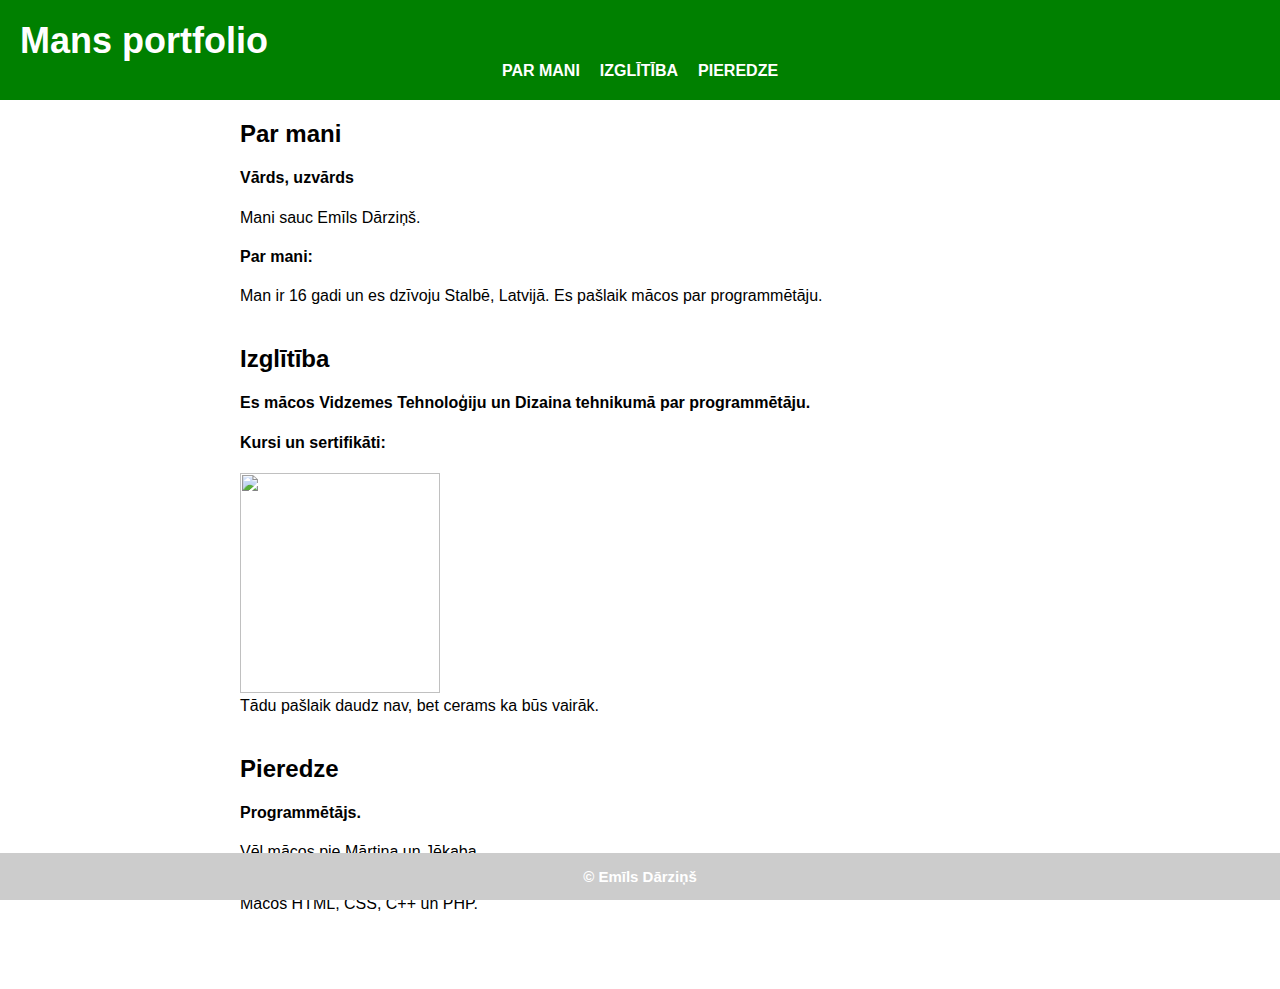
==== index.html @ 681a1588 "Add files via upload" ====
<!DOCTYPE html>
<html>
  <head>
    <title>Mans portfolio💼</title>
    <link rel="stylesheet" href="portfolio.css" />
    <meta charset="UTF-8">
    <meta name="viewport" content="width=device-width, initial-scale=1.0">
    <style>
    </style>
  </head>
  <body>
    <header>
      <h1>Mans portfolio</h1>
      <nav>
        <ul>
            <li><a href="#about-me">Par mani</a></li>
            <li><a href="#education">Izglītība</a></li>
            <li><a href="#experience">Pieredze</a></li>
          </ul>
        </nav>
    </header>
    <main>
        <section id="about-me">
            <h2>Par mani</h2>
            <div class="sub-section">
                <h4>Vārds, uzvārds</h4>
                <p>Mani sauc Emīls Dārziņš.</p>
            </div>
            <div class="sub-section">
                <p></p>
        </div>
        <div class="sub-section">
            <h4>Par mani:</h4>
            <p>Man ir 16 gadi un es dzīvoju Stalbē, Latvijā. Es pašlaik mācos par programmētāju.</p>
        </div>
    </section>
    <section id="education">
        <h2>Izglītība</h2>
        <div class="sub-section">
            <h4>Es mācos Vidzemes Tehnoloģiju un Dizaina tehnikumā par programmētāju.</h4>
            <p></p>
        </div>
        <div class="sub-section">
            <h4>Kursi un sertifikāti:</h4>
            <ul>
              <img src= "https://pbs.twimg.com/media/EoUFuhpW4AI3PfZ.jpg"  width="200" height="220" style="float: middle;">
                <li>Tādu pašlaik daudz nav, bet cerams ka būs vairāk.</li>
            </ul>
        </div>
    </section>
    <section id="experience">
        <h2>Pieredze</h2>
        <div class="sub-section">
            <h4>Programmētājs.</h4>
            <p>Vēl mācos pie Mārtiņa un Jēkaba.</p>
            <ul>
                <li>Cerams front-end.</li>
                <li>Mācos HTML, CSS, C++ un PHP.</li>
            </ul>
            <br>
            <br>
        </div>
        <div class="sub-section">
        </div>
    </section>
</main>
<footer>
    <p>© Emīls Dārziņš</p>
</footer>
---- portfolio.css ----
body {
    font-family: Arial, sans-serif;
    margin: 0;
    padding: 0;
  }
  
  h1, h2, h3 {
    margin-top: 0;
  }
  
  a {
    color:white;
    text-decoration: none;
  }
  
  a:hover {
    text-decoration: underline;
  }
  
  header {
    background-color:green;
    color: #fff;
    padding: 20px;
  }
  
  header h1 {
    margin: 0;
    font-size: 36px;
  }
  
  nav {
    display: flex;
    justify-content: center;
  }
  
  nav ul {
    list-style: none;
    margin: 0;
    padding: 0;
    display: flex;
  }
  
  nav li {
    margin: 0 10px;
  }
  
  nav a {
    font-weight: bold;
    text-transform: uppercase;
  }
  
  main {
    max-width: 800px;
    margin: 20px auto;
    padding: 0 20px;
  }
  
  section {
    margin-bottom: 40px;
  }
  
  section h2 {
    font-size: 24px;
    margin-bottom: 10px;
  }
  
  ul {
    list-style: none;
    margin: 0;
    padding: 0;
  }
  
  li h3 {
    margin: 0;
    font-size: 18px;
  }
  
  li p {
    margin: 10px 0;
  }
  
  footer {
    width: 100%;
    bottom: 0px;
    background-color: #ccc;
    color: #fff;
    position:fixed;
    padding-top:0px;
    padding-bottom:0px;
    text-align:center;
    font-size:15px;
    font-weight:bold;
}
nav ul li a:hover {
  color: #00BFE1;
  text-shadow: 0 0 13px white;
}
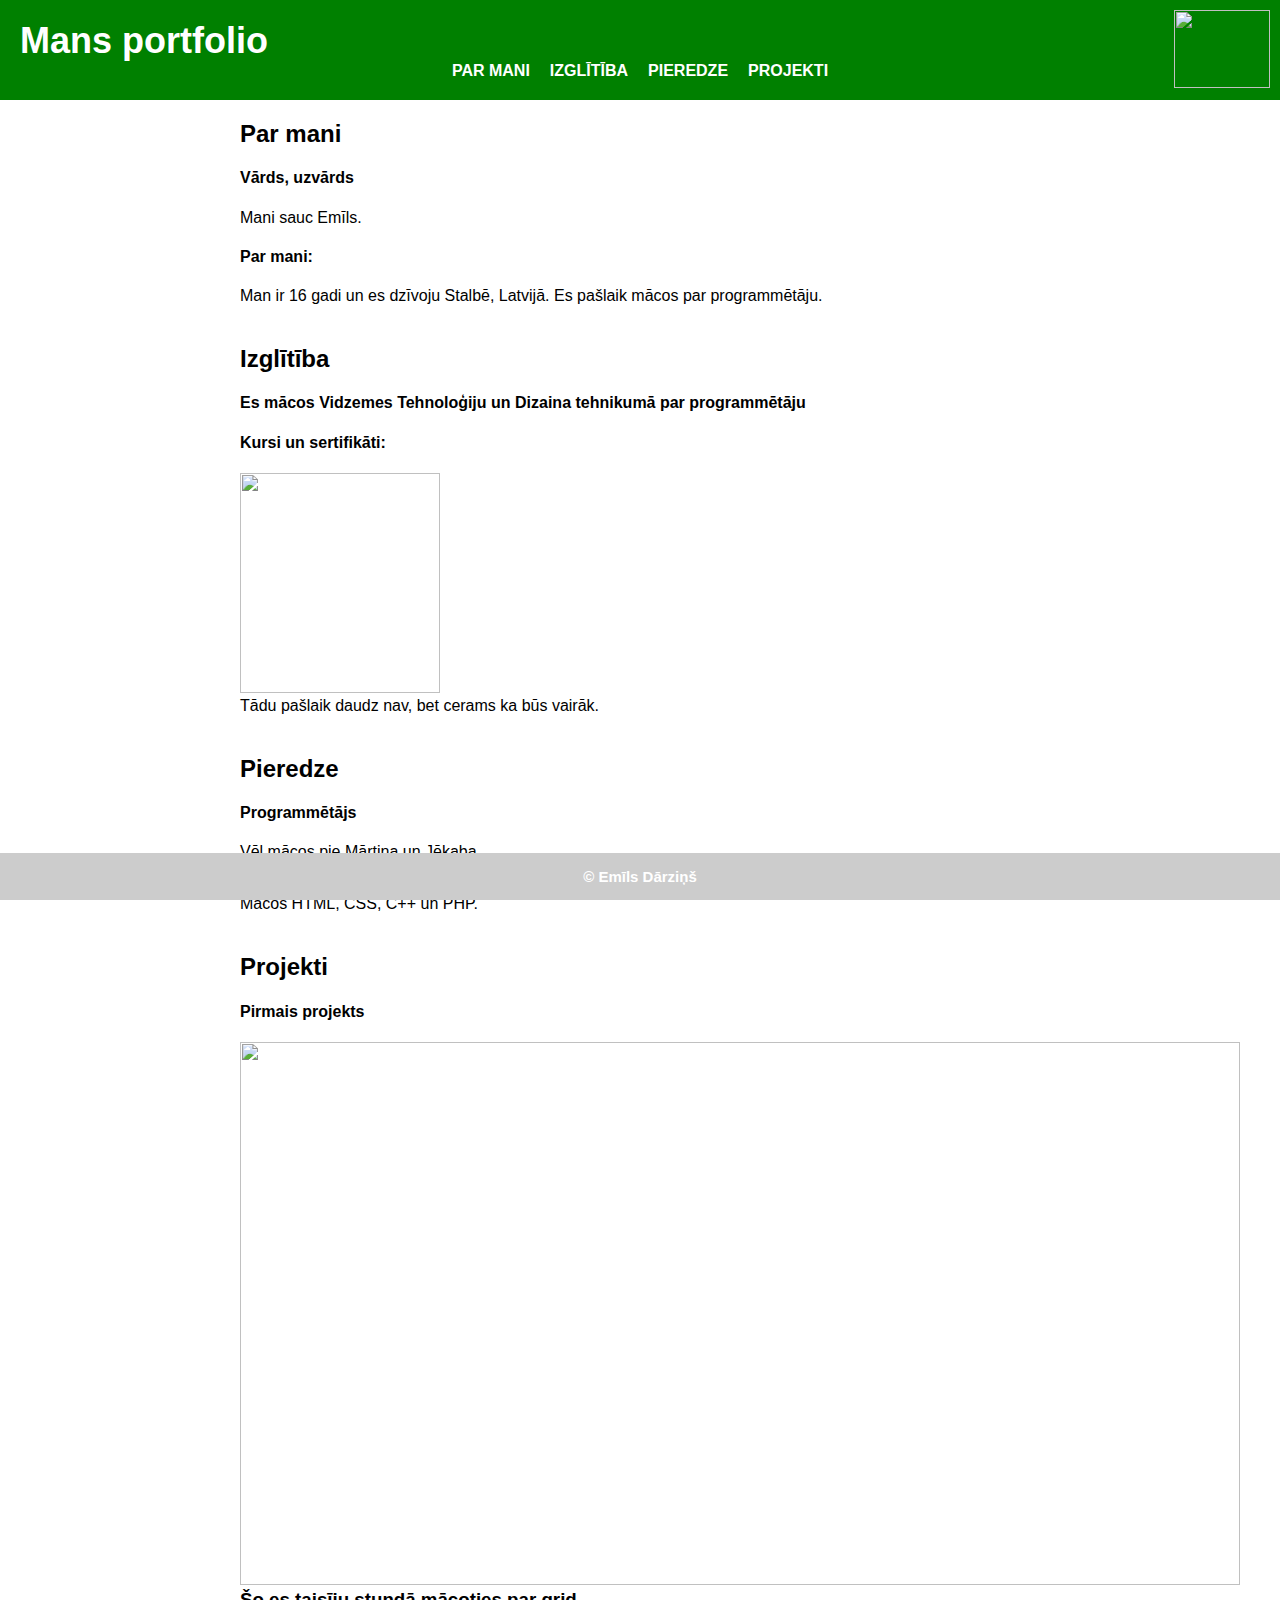
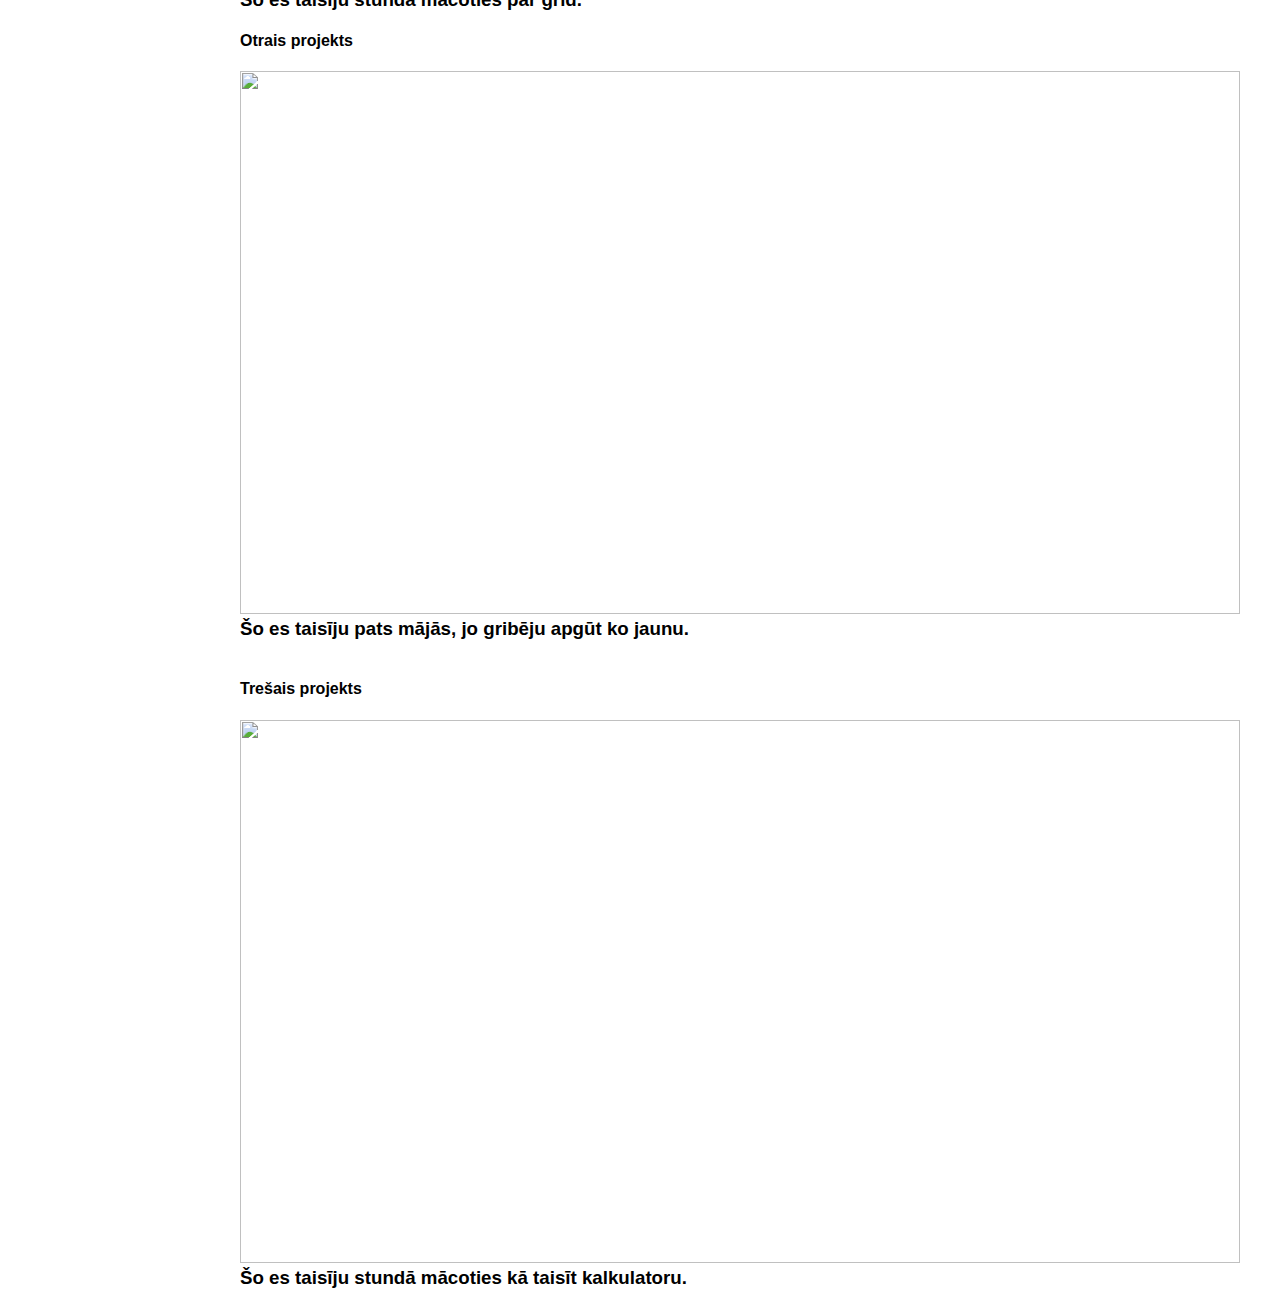
==== commit 493243b1: "Update index.html" ====
--- a/index.html
+++ b/index.html
@@ -6,25 +6,34 @@
     <meta charset="UTF-8">
     <meta name="viewport" content="width=device-width, initial-scale=1.0">
     <style>
+      .profile-image {
+        position: absolute;
+        top: 10px;
+        right: 10px;
+      }
     </style>
   </head>
   <body>
     <header>
       <h1>Mans portfolio</h1>
+      <div class="profile-image">
+        <img src="ogable.png" width="96" height="78">
+      </div>
       <nav>
         <ul>
-            <li><a href="#about-me">Par mani</a></li>
-            <li><a href="#education">Izglītība</a></li>
-            <li><a href="#experience">Pieredze</a></li>
-          </ul>
-        </nav>
+          <li><a href="#about-me">Par mani</a></li>
+          <li><a href="#education">Izglītība</a></li>
+          <li><a href="#experience">Pieredze</a></li>
+          <li><a href="#projects">Projekti</a></li>
+        </ul>
+      </nav>
     </header>
     <main>
         <section id="about-me">
             <h2>Par mani</h2>
             <div class="sub-section">
                 <h4>Vārds, uzvārds</h4>
-                <p>Mani sauc Emīls Dārziņš.</p>
+                <p>Mani sauc Emīls.</p>
             </div>
             <div class="sub-section">
                 <p></p>
@@ -37,7 +46,7 @@
     <section id="education">
         <h2>Izglītība</h2>
         <div class="sub-section">
-            <h4>Es mācos Vidzemes Tehnoloģiju un Dizaina tehnikumā par programmētāju.</h4>
+            <h4>Es mācos Vidzemes Tehnoloģiju un Dizaina tehnikumā par programmētāju</h4>
             <p></p>
         </div>
         <div class="sub-section">
@@ -51,19 +60,59 @@
     <section id="experience">
         <h2>Pieredze</h2>
         <div class="sub-section">
-            <h4>Programmētājs.</h4>
+            <h4>Programmētājs</h4>
             <p>Vēl mācos pie Mārtiņa un Jēkaba.</p>
             <ul>
-                <li>Cerams front-end.</li>
+                <li>Cerams front-end nigger</li>
                 <li>Mācos HTML, CSS, C++ un PHP.</li>
             </ul>
-            <br>
-            <br>
         </div>
         <div class="sub-section">
         </div>
     </section>
-</main>
-<footer>
-    <p>© Emīls Dārziņš</p>
-</footer>
+            </ul>
+        </div>
+        <div class="sub-section">
+        </div>
+      </section>
+      <section id="projects">
+        <h2>Projekti</h2>
+        <div class="sub-section">
+          <h4>Pirmais projekts</h4>
+          <div class="image-grid">
+            <div class="image-item">
+              <img src="project1.jpg" width="1000" height="543">
+            </div>
+            <div class="image-item">
+              <h3>Šo es taisīju stundā mācoties par grid.</h3>
+            </div>
+          </div>
+        </div>
+          </div>
+          <div class="sub-section">
+            <h4>Otrais projekts</h4>
+            <div class="image-grid">
+              <div class="image-item">
+                <img src="projects2.jpg" width="1000" height="543">
+              </div>
+              <div class="image-item">
+                <h3>Šo es taisīju pats mājās, jo gribēju apgūt ko jaunu.</h3>
+              </div>
+            </div>
+          </div>
+          </section>
+          <h4>Trešais projekts</h4>
+          <div class="image-grid">
+            <div class="image-item">
+              <img src="projects3.jpg" width="1000" height="543">
+            </div>
+            <div class="image-item">
+              <h3>Šo es taisīju stundā mācoties kā taisīt kalkulatoru.</h3>
+            </div>
+          </div>
+        </div>
+        </section>
+          </main>
+          <footer>
+            <p>© Emīls Dārziņš</p>
+          </footer>
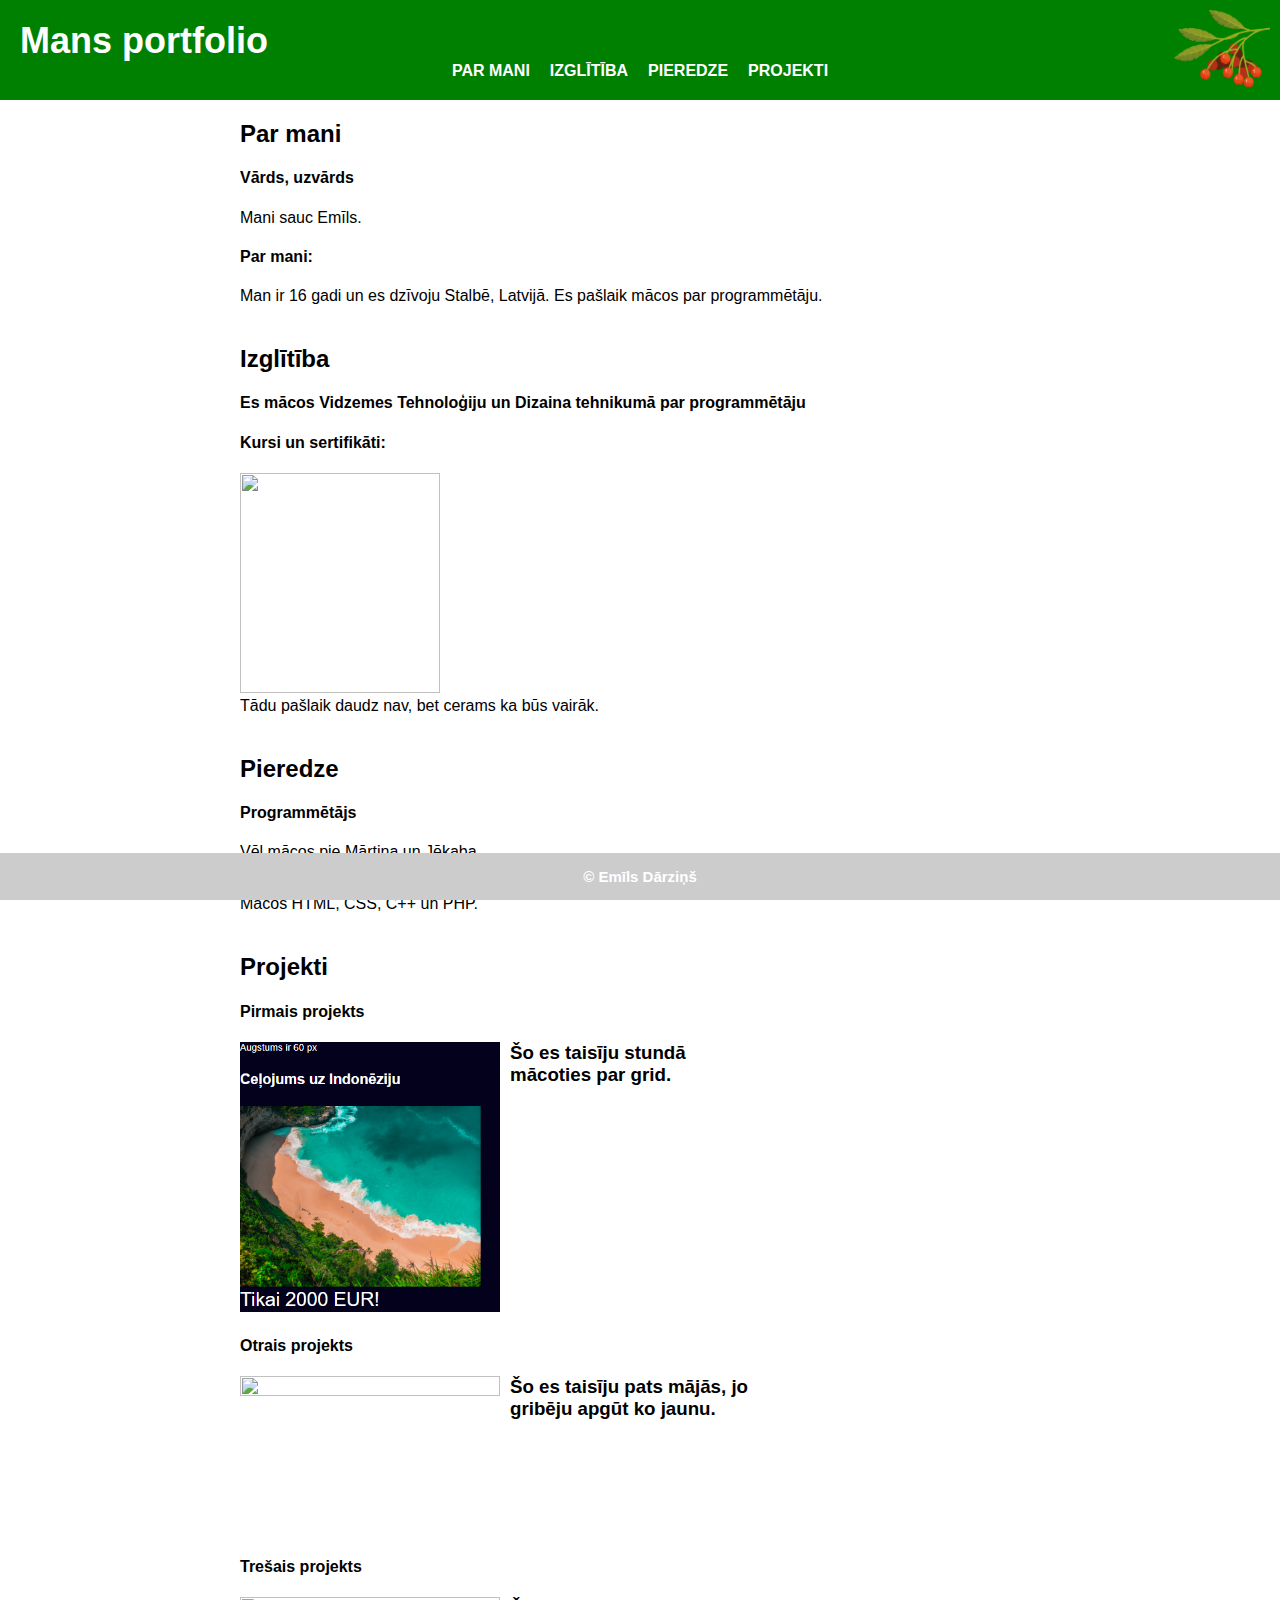
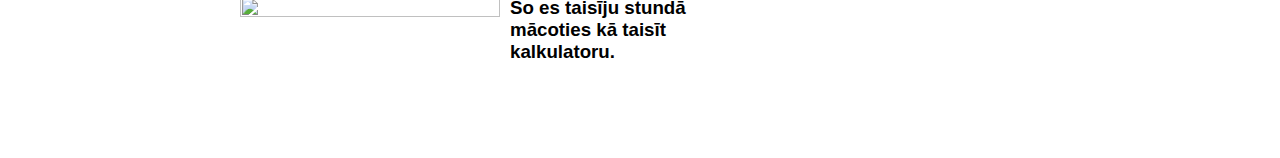
==== commit 576fe796: "Add files via upload" ====
--- a/index.html
+++ b/index.html
@@ -1,118 +1,118 @@
-<!DOCTYPE html>
-<html>
-  <head>
-    <title>Mans portfolio💼</title>
-    <link rel="stylesheet" href="portfolio.css" />
-    <meta charset="UTF-8">
-    <meta name="viewport" content="width=device-width, initial-scale=1.0">
-    <style>
-      .profile-image {
-        position: absolute;
-        top: 10px;
-        right: 10px;
-      }
-    </style>
-  </head>
-  <body>
-    <header>
-      <h1>Mans portfolio</h1>
-      <div class="profile-image">
-        <img src="ogable.png" width="96" height="78">
-      </div>
-      <nav>
-        <ul>
-          <li><a href="#about-me">Par mani</a></li>
-          <li><a href="#education">Izglītība</a></li>
-          <li><a href="#experience">Pieredze</a></li>
-          <li><a href="#projects">Projekti</a></li>
-        </ul>
-      </nav>
-    </header>
-    <main>
-        <section id="about-me">
-            <h2>Par mani</h2>
-            <div class="sub-section">
-                <h4>Vārds, uzvārds</h4>
-                <p>Mani sauc Emīls.</p>
-            </div>
-            <div class="sub-section">
-                <p></p>
-        </div>
-        <div class="sub-section">
-            <h4>Par mani:</h4>
-            <p>Man ir 16 gadi un es dzīvoju Stalbē, Latvijā. Es pašlaik mācos par programmētāju.</p>
-        </div>
-    </section>
-    <section id="education">
-        <h2>Izglītība</h2>
-        <div class="sub-section">
-            <h4>Es mācos Vidzemes Tehnoloģiju un Dizaina tehnikumā par programmētāju</h4>
-            <p></p>
-        </div>
-        <div class="sub-section">
-            <h4>Kursi un sertifikāti:</h4>
-            <ul>
-              <img src= "https://pbs.twimg.com/media/EoUFuhpW4AI3PfZ.jpg"  width="200" height="220" style="float: middle;">
-                <li>Tādu pašlaik daudz nav, bet cerams ka būs vairāk.</li>
-            </ul>
-        </div>
-    </section>
-    <section id="experience">
-        <h2>Pieredze</h2>
-        <div class="sub-section">
-            <h4>Programmētājs</h4>
-            <p>Vēl mācos pie Mārtiņa un Jēkaba.</p>
-            <ul>
-                <li>Cerams front-end nigger</li>
-                <li>Mācos HTML, CSS, C++ un PHP.</li>
-            </ul>
-        </div>
-        <div class="sub-section">
-        </div>
-    </section>
-            </ul>
-        </div>
-        <div class="sub-section">
-        </div>
-      </section>
-      <section id="projects">
-        <h2>Projekti</h2>
-        <div class="sub-section">
-          <h4>Pirmais projekts</h4>
-          <div class="image-grid">
-            <div class="image-item">
-              <img src="project1.jpg" width="1000" height="543">
-            </div>
-            <div class="image-item">
-              <h3>Šo es taisīju stundā mācoties par grid.</h3>
-            </div>
-          </div>
-        </div>
-          </div>
-          <div class="sub-section">
-            <h4>Otrais projekts</h4>
-            <div class="image-grid">
-              <div class="image-item">
-                <img src="projects2.jpg" width="1000" height="543">
-              </div>
-              <div class="image-item">
-                <h3>Šo es taisīju pats mājās, jo gribēju apgūt ko jaunu.</h3>
-              </div>
-            </div>
-          </div>
-          </section>
-          <h4>Trešais projekts</h4>
-          <div class="image-grid">
-            <div class="image-item">
-              <img src="projects3.jpg" width="1000" height="543">
-            </div>
-            <div class="image-item">
-              <h3>Šo es taisīju stundā mācoties kā taisīt kalkulatoru.</h3>
-            </div>
-          </div>
-        </div>
-        </section>
-          </main>
-          <footer>
-            <p>© Emīls Dārziņš</p>
-          </footer>
+<!DOCTYPE html>
+<html>
+  <head>
+    <title>Mans portfolio💼</title>
+    <link rel="stylesheet" href="portfolio.css" />
+    <meta charset="UTF-8">
+    <meta name="viewport" content="width=device-width, initial-scale=1.0">
+    <style>
+      .profile-image {
+        position: absolute;
+        top: 10px;
+        right: 10px;
+      }
+    </style>
+  </head>
+  <body>
+    <header>
+      <h1>Mans portfolio</h1>
+      <div class="profile-image">
+        <img src="ogable.png" width="96" height="78">
+      </div>
+      <nav>
+        <ul>
+          <li><a href="#about-me">Par mani</a></li>
+          <li><a href="#education">Izglītība</a></li>
+          <li><a href="#experience">Pieredze</a></li>
+          <li><a href="#projects">Projekti</a></li>
+        </ul>
+      </nav>
+    </header>
+    <main>
+        <section id="about-me">
+            <h2>Par mani</h2>
+            <div class="sub-section">
+                <h4>Vārds, uzvārds</h4>
+                <p>Mani sauc Emīls.</p>
+            </div>
+            <div class="sub-section">
+                <p></p>
+        </div>
+        <div class="sub-section">
+            <h4>Par mani:</h4>
+            <p>Man ir 16 gadi un es dzīvoju Stalbē, Latvijā. Es pašlaik mācos par programmētāju.</p>
+        </div>
+    </section>
+    <section id="education">
+        <h2>Izglītība</h2>
+        <div class="sub-section">
+            <h4>Es mācos Vidzemes Tehnoloģiju un Dizaina tehnikumā par programmētāju</h4>
+            <p></p>
+        </div>
+        <div class="sub-section">
+            <h4>Kursi un sertifikāti:</h4>
+            <ul>
+              <img src= "https://pbs.twimg.com/media/EoUFuhpW4AI3PfZ.jpg"  width="200" height="220" style="float: middle;">
+                <li>Tādu pašlaik daudz nav, bet cerams ka būs vairāk.</li>
+            </ul>
+        </div>
+    </section>
+    <section id="experience">
+        <h2>Pieredze</h2>
+        <div class="sub-section">
+            <h4>Programmētājs</h4>
+            <p>Vēl mācos pie Mārtiņa un Jēkaba.</p>
+            <ul>
+                <li>Cerams front-end nigger</li>
+                <li>Mācos HTML, CSS, C++ un PHP.</li>
+            </ul>
+        </div>
+        <div class="sub-section">
+        </div>
+    </section>
+            </ul>
+        </div>
+        <div class="sub-section">
+        </div>
+      </section>
+      <section id="projects">
+        <h2>Projekti</h2>
+        <div class="sub-section">
+          <h4>Pirmais projekts</h4>
+          <div class="image-grid">
+            <div class="image-item">
+              <img src="project1.jpg" width="1000" height="543">
+            </div>
+            <div class="image-item">
+              <h3>Šo es taisīju stundā mācoties par grid.</h3>
+            </div>
+          </div>
+        </div>
+          </div>
+          <div class="sub-section">
+            <h4>Otrais projekts</h4>
+            <div class="image-grid">
+              <div class="image-item">
+                <img src="projects2.jpg" width="1000" height="543">
+              </div>
+              <div class="image-item">
+                <h3>Šo es taisīju pats mājās, jo gribēju apgūt ko jaunu.</h3>
+              </div>
+            </div>
+          </div>
+          </section>
+          <h4>Trešais projekts</h4>
+          <div class="image-grid">
+            <div class="image-item">
+              <img src="projects3.jpg" width="1000" height="543">
+            </div>
+            <div class="image-item">
+              <h3>Šo es taisīju stundā mācoties kā taisīt kalkulatoru.</h3>
+            </div>
+          </div>
+        </div>
+        </section>
+          </main>
+          <footer>
+            <p>© Emīls Dārziņš</p>
+          </footer>--- a/portfolio.css
+++ b/portfolio.css
@@ -16,6 +16,7 @@
   a:hover {
     text-decoration: underline;
   }
+  
   
   header {
     background-color:green;
@@ -79,9 +80,37 @@
     margin: 10px 0;
   }
   
+  
+  label {
+    display: block;
+    margin-bottom: 5px;
+  }
+  
+  input[type="text"], input[type="email"], textarea {
+    width: 100%;
+    padding: 10px;
+    border-radius: 5px;
+    border: 1px solid #ccc;
+    margin-bottom: 20px;
+  }
+  
+  input[type="submit"] {
+    background-color: blue;
+    color: #fff;
+    border: none;
+    padding: 10px 20px;
+    border-radius: 5px;
+    cursor: pointer;
+  }
+  
+  input[type="submit"]:hover {
+    background-color: darkgreen;
+  }
+  
+  
   footer {
     width: 100%;
-    bottom: 0px;
+    bottom: 0;
     background-color: #ccc;
     color: #fff;
     position:fixed;
@@ -92,6 +121,26 @@
     font-weight:bold;
 }
 nav ul li a:hover {
-  color: #00BFE1;
+  color: yellow;
   text-shadow: 0 0 13px white;
 }
+.image-grid {
+  display: grid;
+  grid-template-columns: repeat(3, 1fr);
+  grid-gap: 10px;
+}
+
+.image-item {
+  position: relative;
+  overflow: hidden;
+}
+
+.image-item img {
+  width: 100%;
+  height: auto;
+  transition: transform 0.3s ease;
+}
+
+.image-item:hover img {
+  transform: scale(2);
+}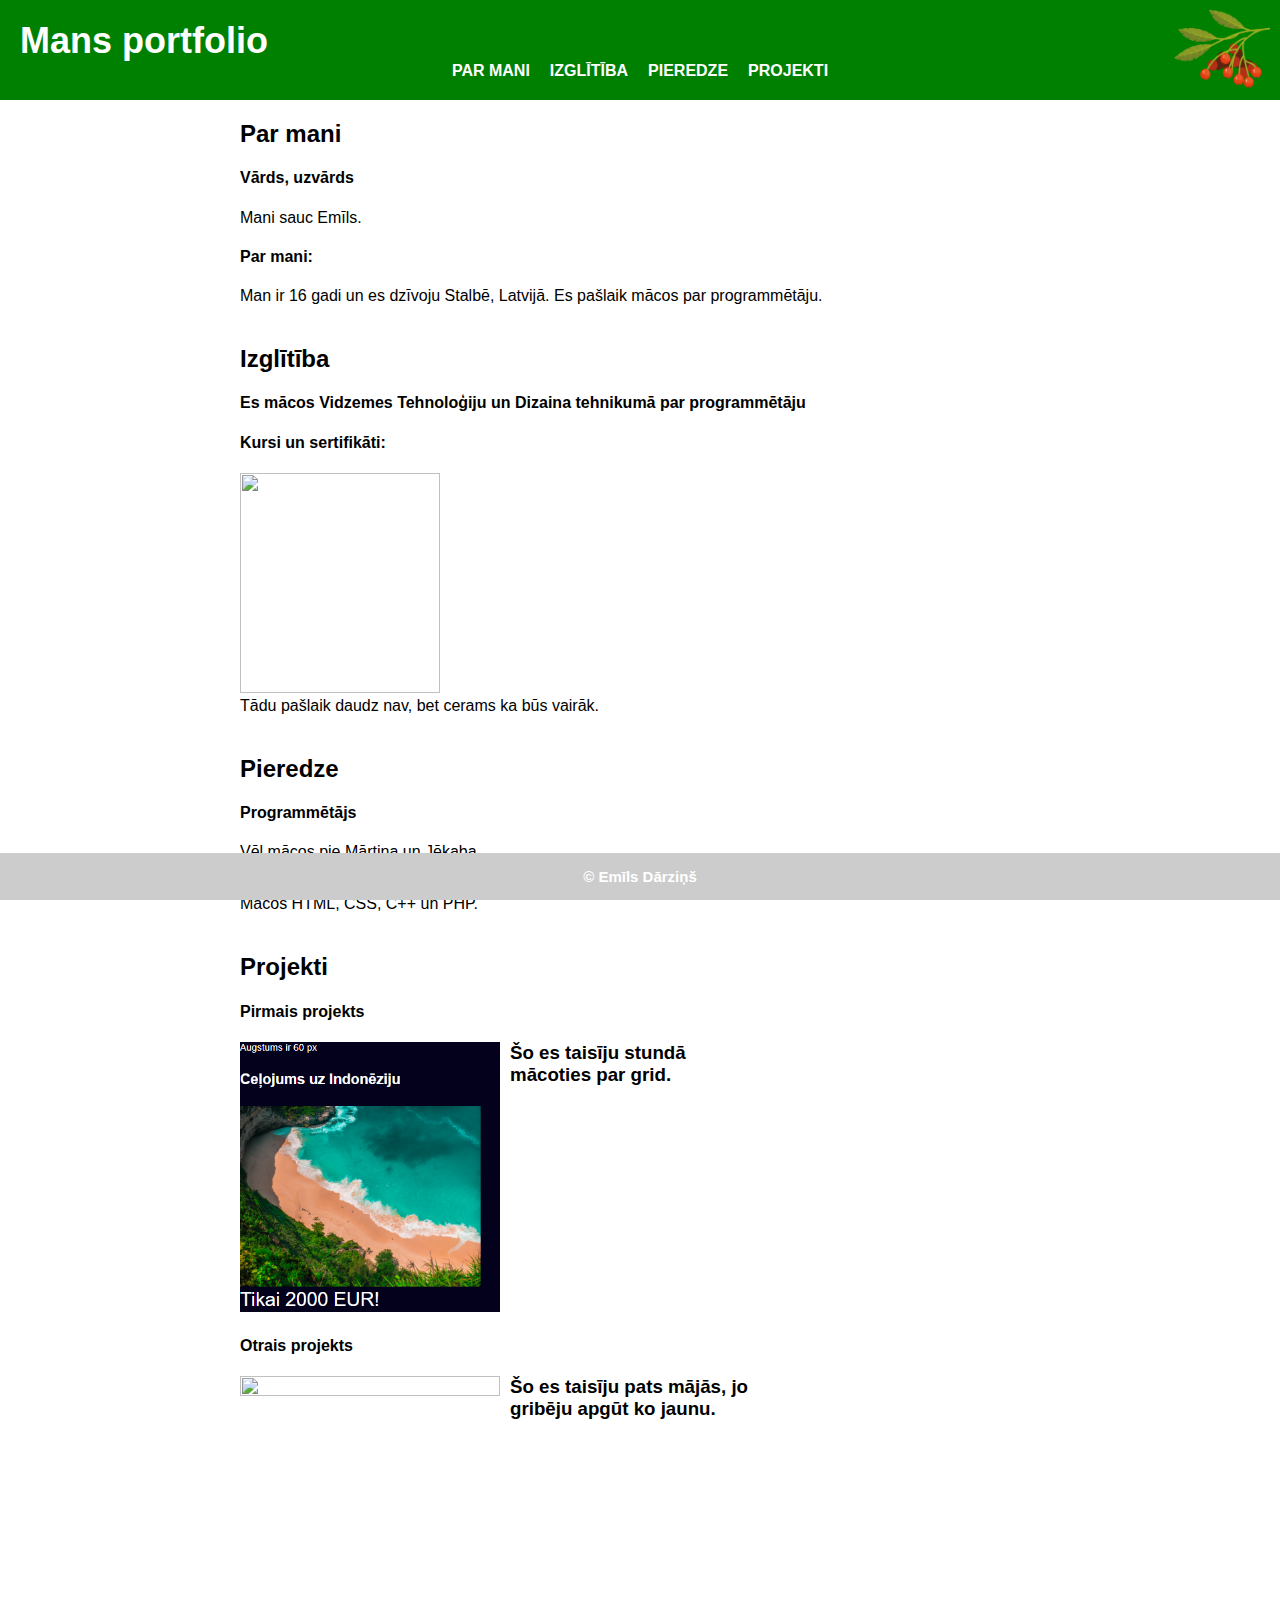
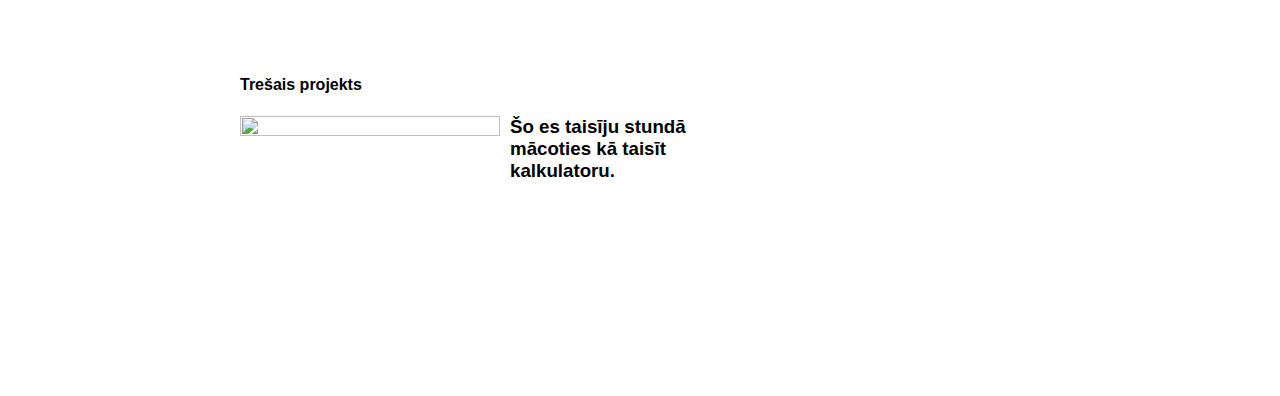
==== commit bf31d5cf: "Update index.html" ====
--- a/index.html
+++ b/index.html
@@ -81,7 +81,7 @@
           <h4>Pirmais projekts</h4>
           <div class="image-grid">
             <div class="image-item">
-              <img src="project1.jpg" width="1000" height="543">
+              <img src="project1.jpg" width="300" height="300">
             </div>
             <div class="image-item">
               <h3>Šo es taisīju stundā mācoties par grid.</h3>
@@ -93,7 +93,7 @@
             <h4>Otrais projekts</h4>
             <div class="image-grid">
               <div class="image-item">
-                <img src="projects2.jpg" width="1000" height="543">
+                <img src="projects2.jpg" width="300" height="300">
               </div>
               <div class="image-item">
                 <h3>Šo es taisīju pats mājās, jo gribēju apgūt ko jaunu.</h3>
@@ -104,7 +104,7 @@
           <h4>Trešais projekts</h4>
           <div class="image-grid">
             <div class="image-item">
-              <img src="projects3.jpg" width="1000" height="543">
+              <img src="projects3.jpg" width="300" height="300">
             </div>
             <div class="image-item">
               <h3>Šo es taisīju stundā mācoties kā taisīt kalkulatoru.</h3>
@@ -115,4 +115,4 @@
           </main>
           <footer>
             <p>© Emīls Dārziņš</p>
-          </footer>+          </footer>
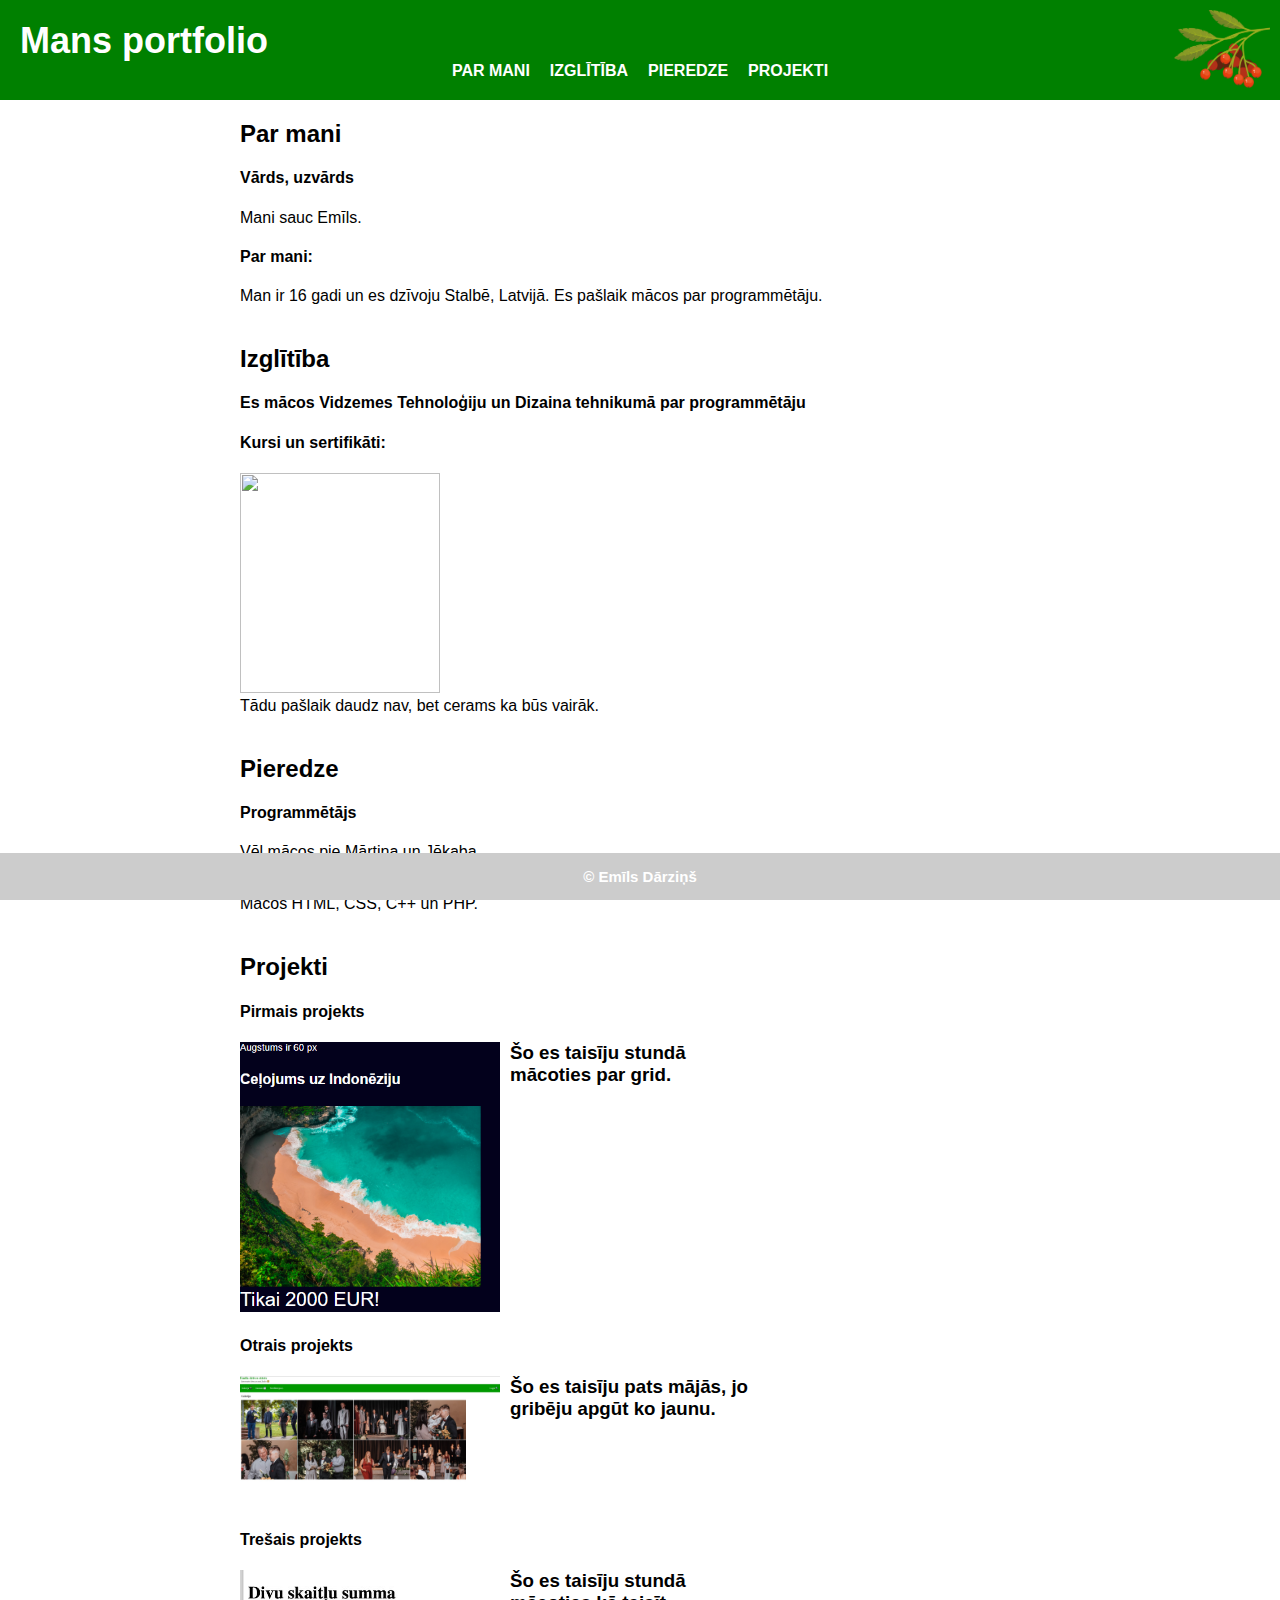
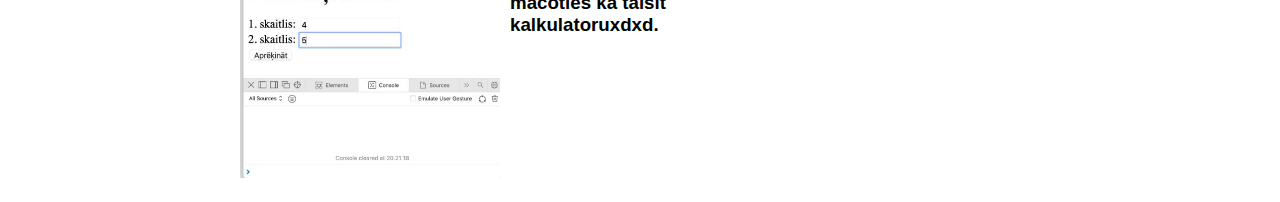
==== commit 41139139: "Update index.html" ====
--- a/index.html
+++ b/index.html
@@ -107,7 +107,7 @@
               <img src="projects3.jpg" width="300" height="300">
             </div>
             <div class="image-item">
-              <h3>Šo es taisīju stundā mācoties kā taisīt kalkulatoru.</h3>
+              <h3>Šo es taisīju stundā mācoties kā taisīt kalkulatoruxdxd.</h3>
             </div>
           </div>
         </div>
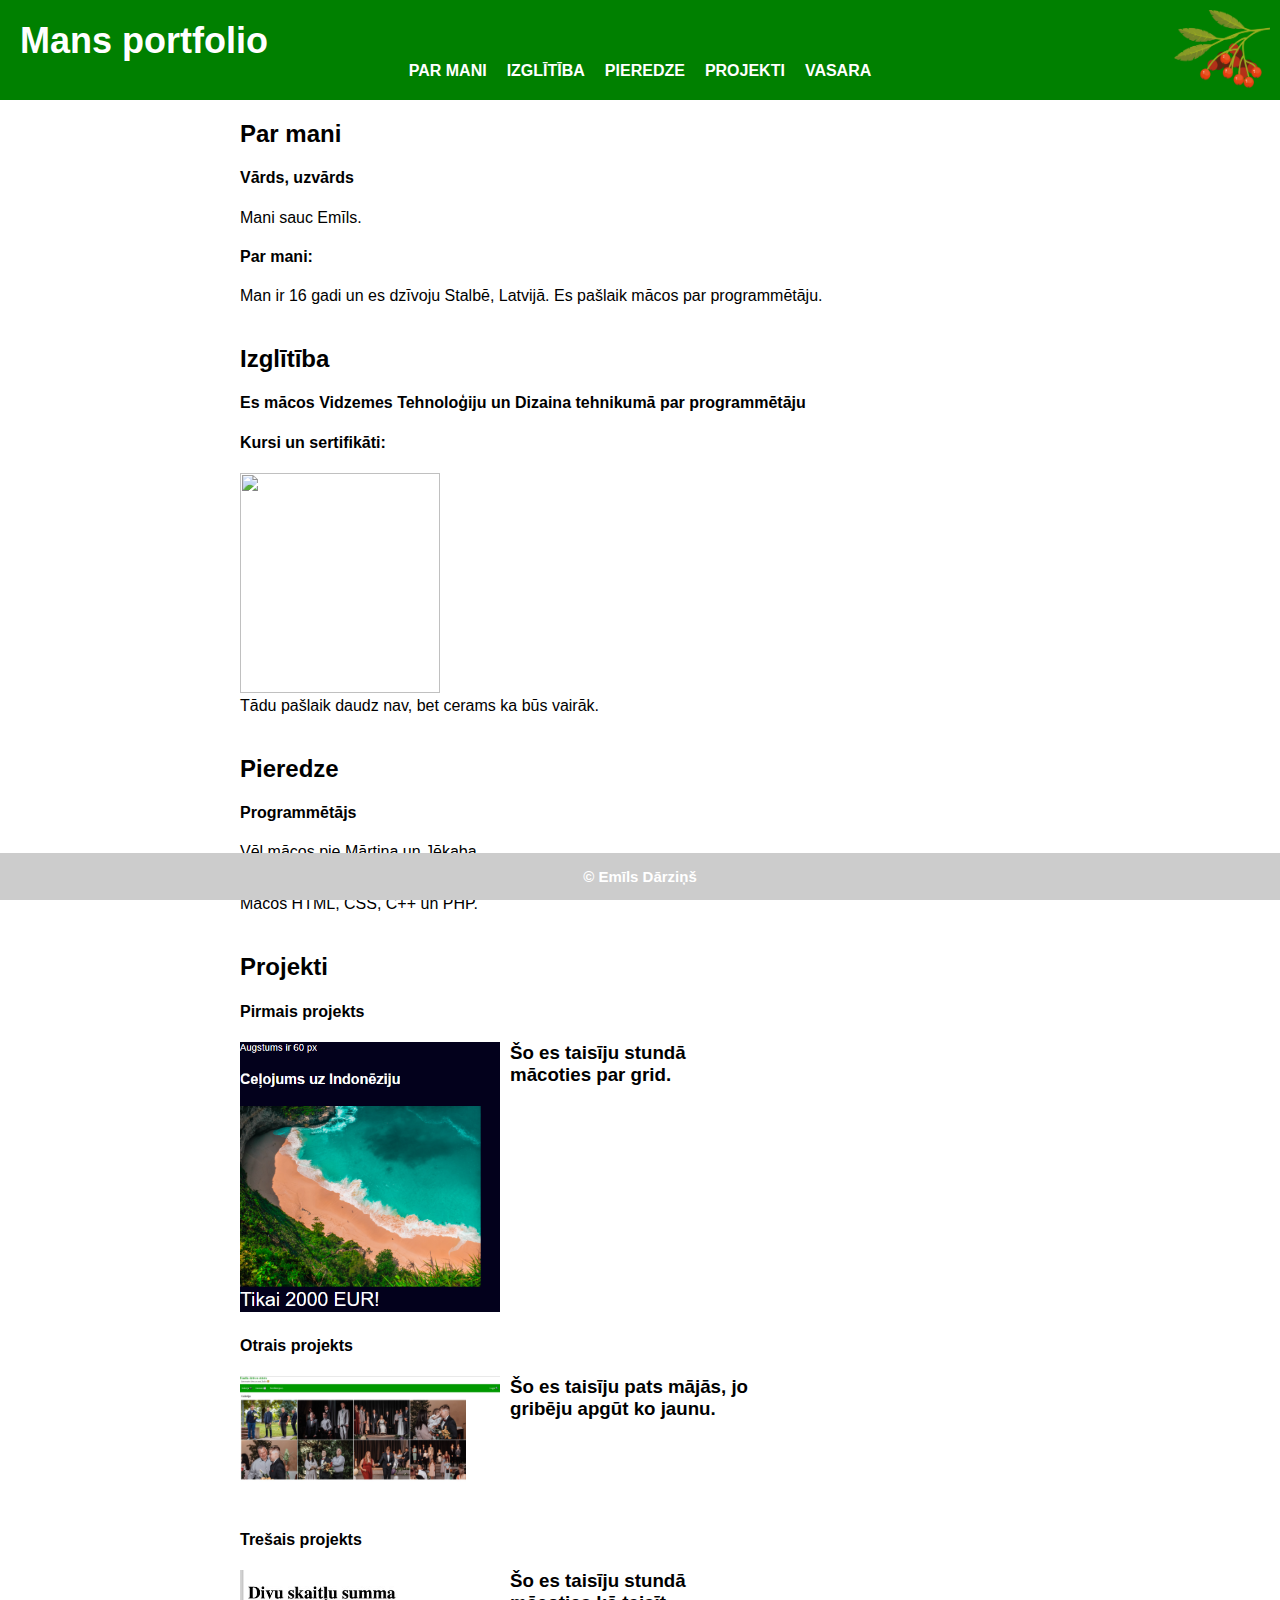
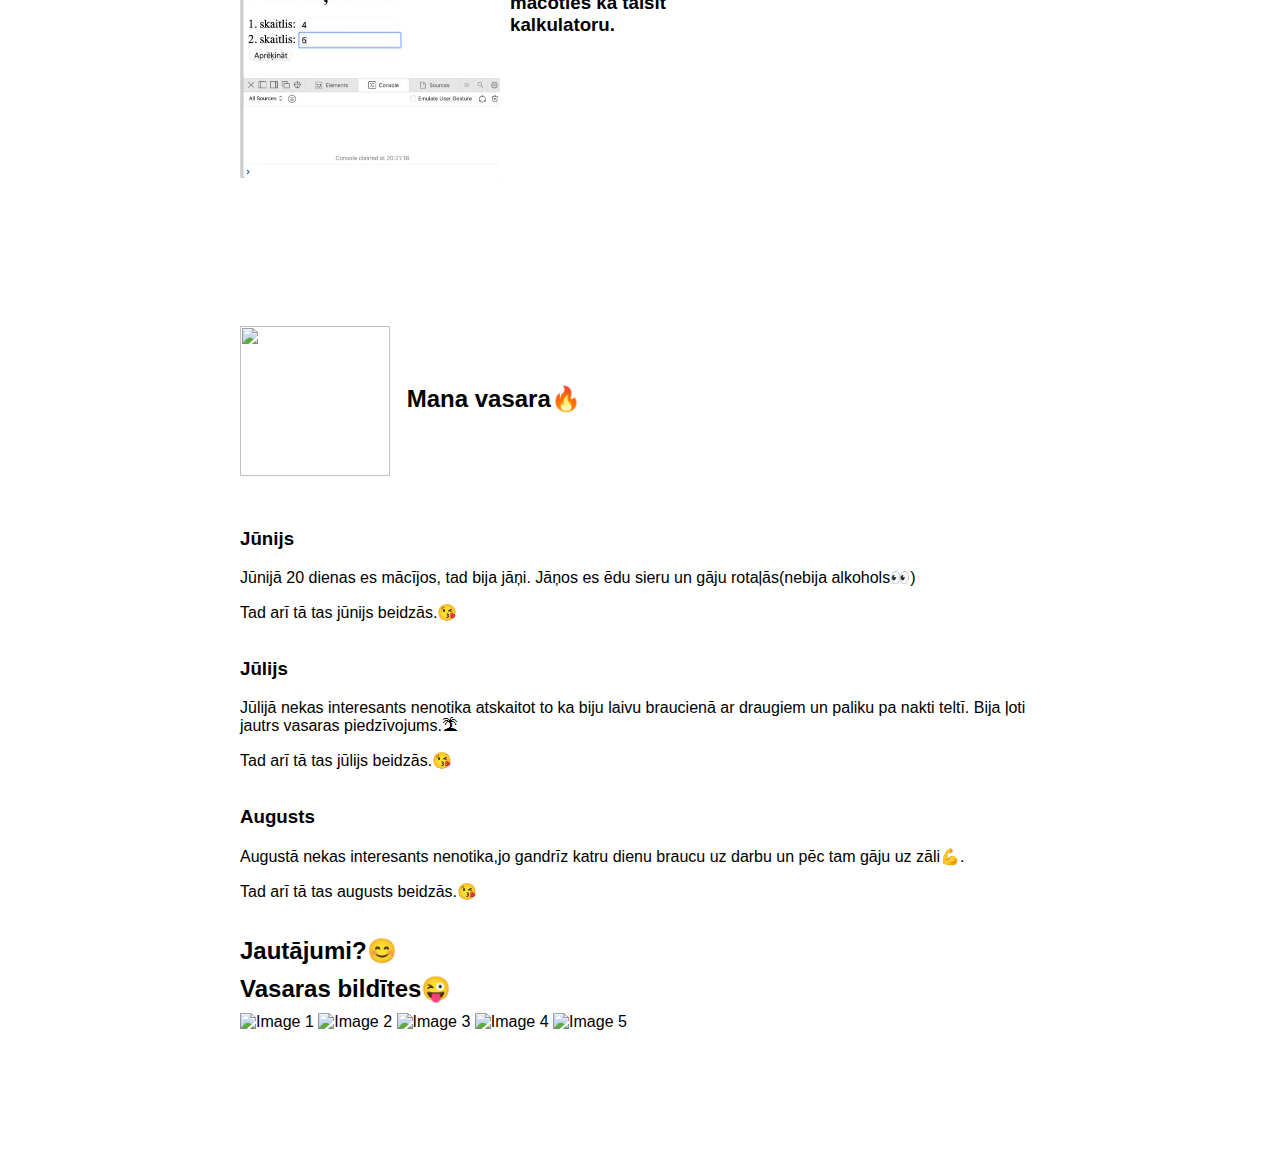
==== commit 5440e0a0: "Update index.html" ====
--- a/index.html
+++ b/index.html
@@ -25,6 +25,7 @@
           <li><a href="#education">Izglītība</a></li>
           <li><a href="#experience">Pieredze</a></li>
           <li><a href="#projects">Projekti</a></li>
+          <li><a href="#vasara">Vasara</a></li>
         </ul>
       </nav>
     </header>
@@ -63,7 +64,7 @@
             <h4>Programmētājs</h4>
             <p>Vēl mācos pie Mārtiņa un Jēkaba.</p>
             <ul>
-                <li>Cerams front-end nigger</li>
+                <li>Cerams front-end</li>
                 <li>Mācos HTML, CSS, C++ un PHP.</li>
             </ul>
         </div>
@@ -107,12 +108,66 @@
               <img src="projects3.jpg" width="300" height="300">
             </div>
             <div class="image-item">
-              <h3>Šo es taisīju stundā mācoties kā taisīt kalkulatoruxdxd.</h3>
+              <h3>Šo es taisīju stundā mācoties kā taisīt kalkulatoru.</h3>
             </div>
           </div>
         </div>
         </section>
-          </main>
-          <footer>
-            <p>© Emīls Dārziņš</p>
-          </footer>
+          </div>
+          <div class="image-item">
+            <br></br>
+            <br></br>
+            <br></br>
+            <br></br>
+          </div>
+          <section id="Vasara">
+            <h1 style="font-size: 24px;">
+              <img src="vasara.png" width="150" height="150" style="vertical-align: middle; margin-right: 10px;"> Mana vasara🔥
+            </h1>
+            <br></br>
+            <h3>Jūnijs</h3>
+            <div class="sub-section">
+              <p>Jūnijā 20 dienas es mācījos, tad bija jāņi. Jāņos es ēdu sieru un gāju rotaļās(nebija alkohols👀)</p>
+              <ul>
+                <li>Tad arī tā tas jūnijs beidzās.😘</li>
+              </ul>
+            </div>
+            <br></br>
+            <h3>Jūlijs</h3>
+
+            <div class="sub-section">
+              <p>Jūlijā nekas interesants nenotika atskaitot to ka biju laivu braucienā ar draugiem un paliku pa nakti teltī. Bija ļoti jautrs vasaras piedzīvojums.🏝</p>
+              <ul>
+                <li>Tad arī tā tas jūlijs beidzās.😘</li>
+              </ul>
+            </div>
+            <br></br>
+            <h3>Augusts</h3>
+
+            <div class="sub-section">
+              <p>Augustā nekas interesants nenotika,jo gandrīz katru dienu braucu uz darbu un pēc tam gāju uz zāli💪.</p>
+              <ul>
+                <li>Tad arī tā tas augusts beidzās.😘</li>
+                <br></br>
+                <h2>Jautājumi?😊</h2>
+                <section id="collage">
+                  <h2>Vasaras bildītes😜</h2>
+                  <div class="collage">
+                    <img src="renars.jpg" alt="Image 1">
+                    <img src="laiva.jpg" alt="Image 2">
+                    <img src="monster.jpg" alt="Image 3">
+                    <img src="bmw.jpg" alt="Image 4">
+                    <img src="gul.jpg" alt="Image 5">
+                    <br></br>
+<br></br>
+<br></br>
+
+                  </div>
+                </section>
+              </ul>
+            </div>
+          </section>
+  </main>
+      <footer>
+        <p>© Emīls Dārziņš</p>
+      </footer>
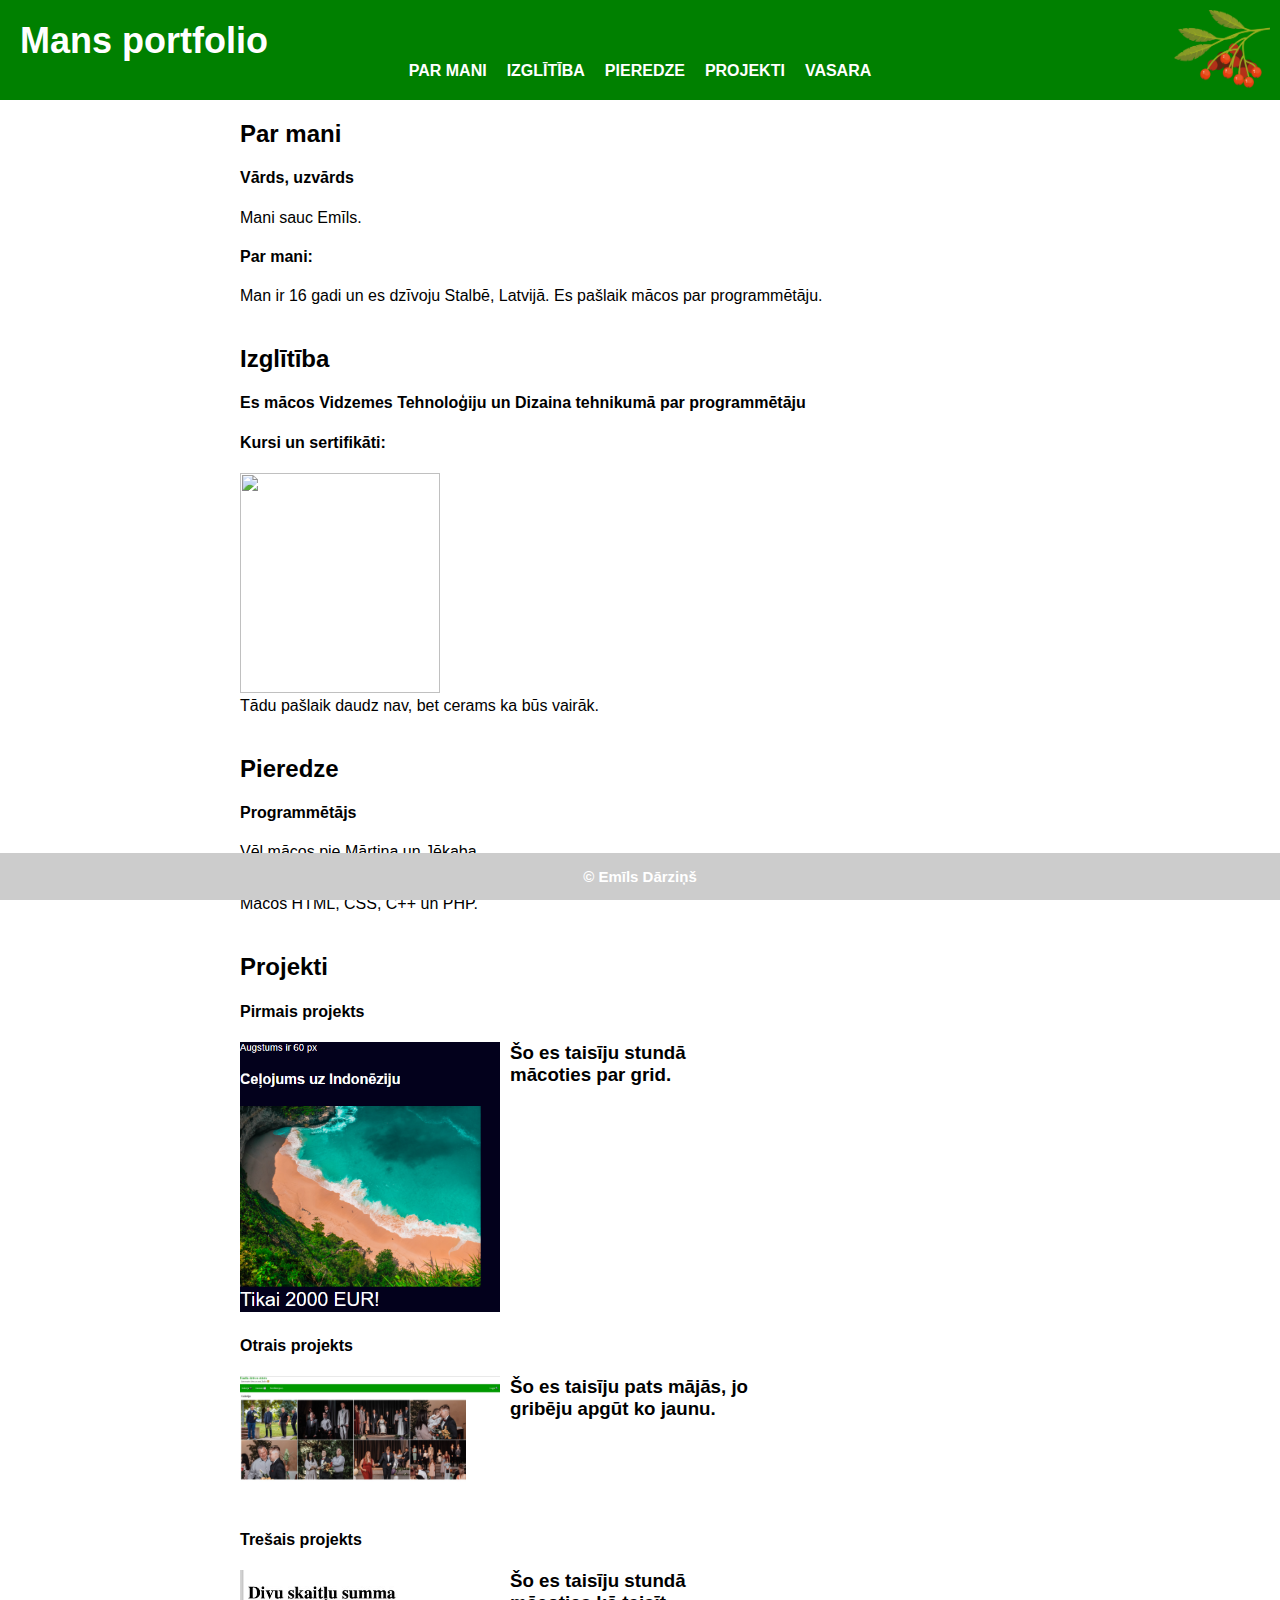
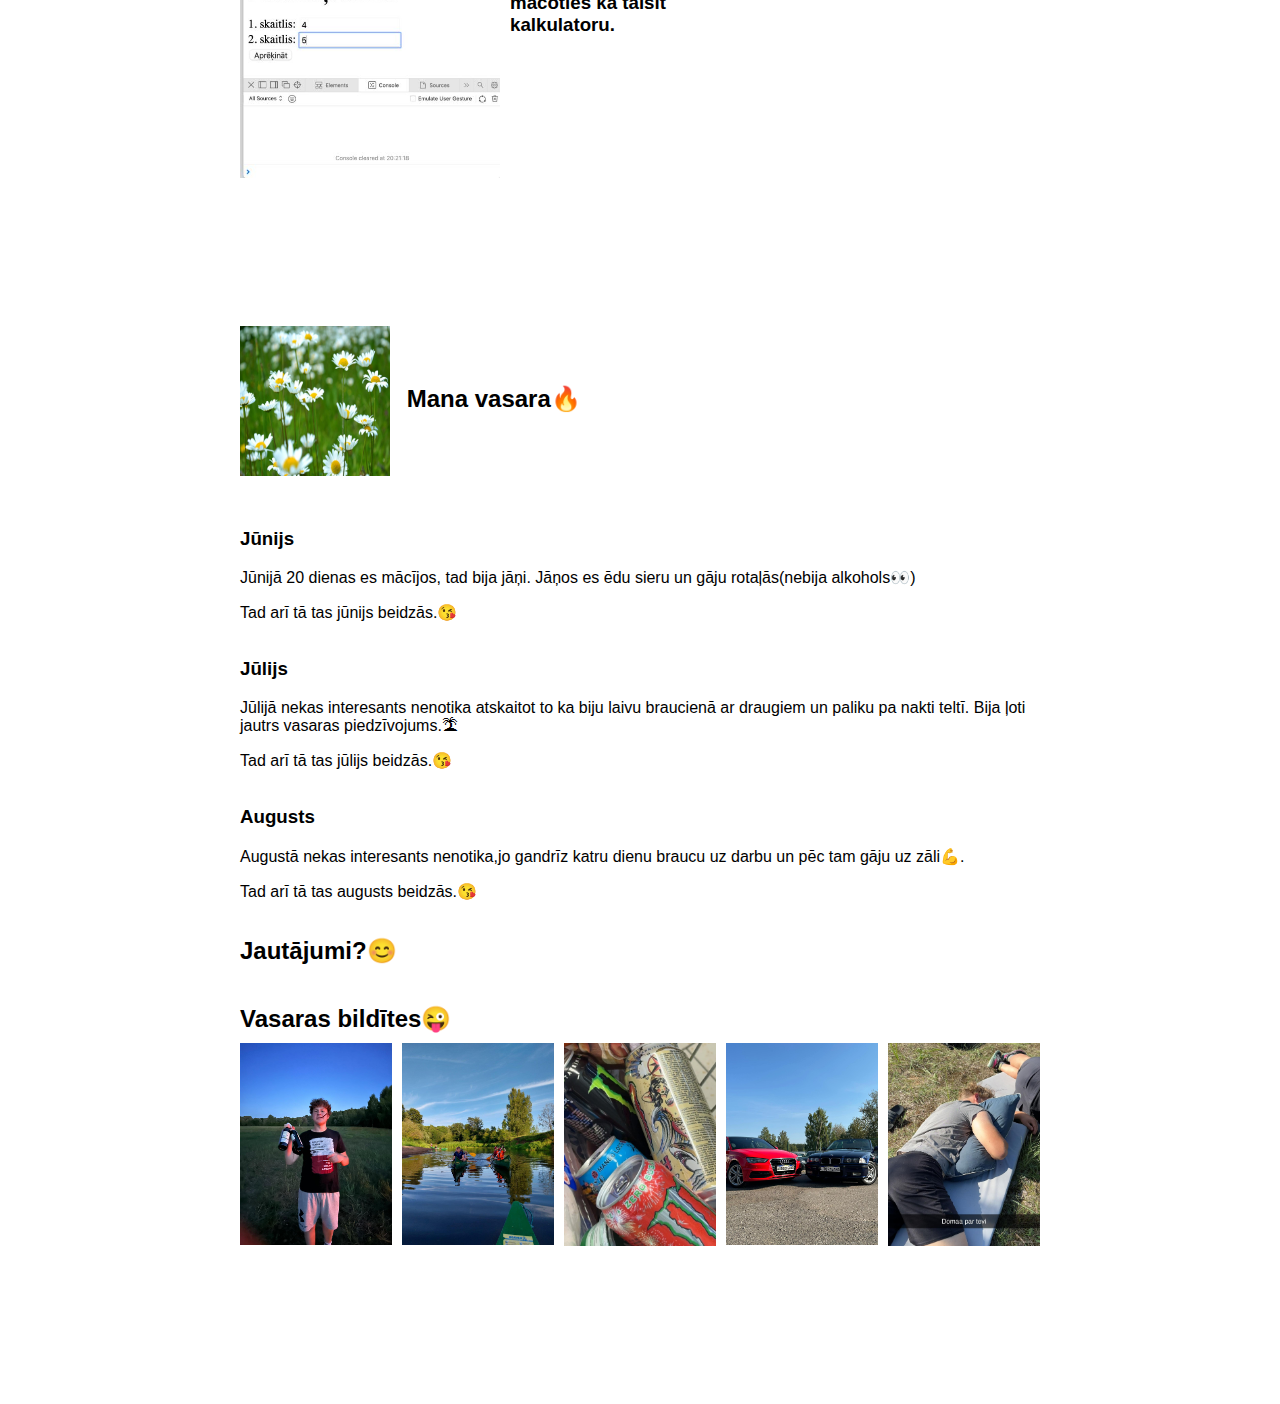
==== commit 692b57fb: "Update index.html" ====
--- a/index.html
+++ b/index.html
@@ -120,7 +120,7 @@
             <br></br>
             <br></br>
           </div>
-          <section id="Vasara">
+          <section id="vasara">
             <h1 style="font-size: 24px;">
               <img src="vasara.png" width="150" height="150" style="vertical-align: middle; margin-right: 10px;"> Mana vasara🔥
             </h1>
--- a/portfolio.css
+++ b/portfolio.css
@@ -1,128 +1,128 @@
 body {
-    font-family: Arial, sans-serif;
-    margin: 0;
-    padding: 0;
-  }
-  
-  h1, h2, h3 {
-    margin-top: 0;
-  }
-  
-  a {
-    color:white;
-    text-decoration: none;
-  }
-  
-  a:hover {
-    text-decoration: underline;
-  }
-  
-  
-  header {
-    background-color:green;
-    color: #fff;
-    padding: 20px;
-  }
-  
-  header h1 {
-    margin: 0;
-    font-size: 36px;
-  }
-  
-  nav {
-    display: flex;
-    justify-content: center;
-  }
-  
-  nav ul {
-    list-style: none;
-    margin: 0;
-    padding: 0;
-    display: flex;
-  }
-  
-  nav li {
-    margin: 0 10px;
-  }
-  
-  nav a {
-    font-weight: bold;
-    text-transform: uppercase;
-  }
-  
-  main {
-    max-width: 800px;
-    margin: 20px auto;
-    padding: 0 20px;
-  }
-  
-  section {
-    margin-bottom: 40px;
-  }
-  
-  section h2 {
-    font-size: 24px;
-    margin-bottom: 10px;
-  }
-  
-  ul {
-    list-style: none;
-    margin: 0;
-    padding: 0;
-  }
-  
-  li h3 {
-    margin: 0;
-    font-size: 18px;
-  }
-  
-  li p {
-    margin: 10px 0;
-  }
-  
-  
-  label {
-    display: block;
-    margin-bottom: 5px;
-  }
-  
-  input[type="text"], input[type="email"], textarea {
-    width: 100%;
-    padding: 10px;
-    border-radius: 5px;
-    border: 1px solid #ccc;
-    margin-bottom: 20px;
-  }
-  
-  input[type="submit"] {
-    background-color: blue;
-    color: #fff;
-    border: none;
-    padding: 10px 20px;
-    border-radius: 5px;
-    cursor: pointer;
-  }
-  
-  input[type="submit"]:hover {
-    background-color: darkgreen;
-  }
-  
-  
-  footer {
-    width: 100%;
-    bottom: 0;
-    background-color: #ccc;
-    color: #fff;
-    position:fixed;
-    padding-top:0px;
-    padding-bottom:0px;
-    text-align:center;
-    font-size:15px;
-    font-weight:bold;
+  font-family: Arial, sans-serif;
+  margin: 0;
+  padding: 0;
+}
+
+h1, h2, h3 {
+  margin-top: 0;
+}
+
+a {
+  color:white;
+  text-decoration: none;
+}
+
+a:hover {
+  text-decoration: underline;
+}
+
+
+header {
+  background-color:green;
+  color: #fff;
+  padding: 20px;
+}
+
+header h1 {
+  margin: 0;
+  font-size: 36px;
+}
+
+nav {
+  display: flex;
+  justify-content: center;
+}
+
+nav ul {
+  list-style: none;
+  margin: 0;
+  padding: 0;
+  display: flex;
+}
+
+nav li {
+  margin: 0 10px;
+}
+
+nav a {
+  font-weight: bold;
+  text-transform: uppercase;
+}
+
+main {
+  max-width: 800px;
+  margin: 20px auto;
+  padding: 0 20px;
+}
+
+section {
+  margin-bottom: 40px;
+}
+
+section h2 {
+  font-size: 24px;
+  margin-bottom: 10px;
+}
+
+ul {
+  list-style: none;
+  margin: 0;
+  padding: 0;
+}
+
+li h3 {
+  margin: 0;
+  font-size: 18px;
+}
+
+li p {
+  margin: 10px 0;
+}
+
+
+label {
+  display: block;
+  margin-bottom: 5px;
+}
+
+input[type="text"], input[type="email"], textarea {
+  width: 100%;
+  padding: 10px;
+  border-radius: 5px;
+  border: 1px solid #ccc;
+  margin-bottom: 20px;
+}
+
+input[type="submit"] {
+  background-color: blue;
+  color: #fff;
+  border: none;
+  padding: 10px 20px;
+  border-radius: 5px;
+  cursor: pointer;
+}
+
+input[type="submit"]:hover {
+  background-color: darkgreen;
+}
+
+
+footer {
+  width: 100%;
+  bottom: 0;
+  background-color: #ccc;
+  color: #fff;
+  position:fixed;
+  padding-top:0px;
+  padding-bottom:0px;
+  text-align:center;
+  font-size:15px;
+  font-weight:bold;
 }
 nav ul li a:hover {
-  color: yellow;
-  text-shadow: 0 0 13px white;
+color: yellow;
+text-shadow: 0 0 13px white;
 }
 .image-grid {
   display: grid;
@@ -142,5 +142,25 @@
 }
 
 .image-item:hover img {
-  transform: scale(2);
-}+  transform: scale(1); /* Change the scale to 1 to keep the image size the same on hover */
+}#collage {
+  margin-top: 40px;
+}
+
+.collage {
+  display: grid;
+  grid-template-columns: repeat(5, 1fr);
+  grid-gap: 10px;
+}
+
+.collage img {
+  max-width: 100%;
+  height: auto;
+}
+#collage-line-2 {
+  margin-top: 40px;
+}
+
+#collage-line-2 .collage {
+  grid-template-columns: repeat(5, 1fr);
+}
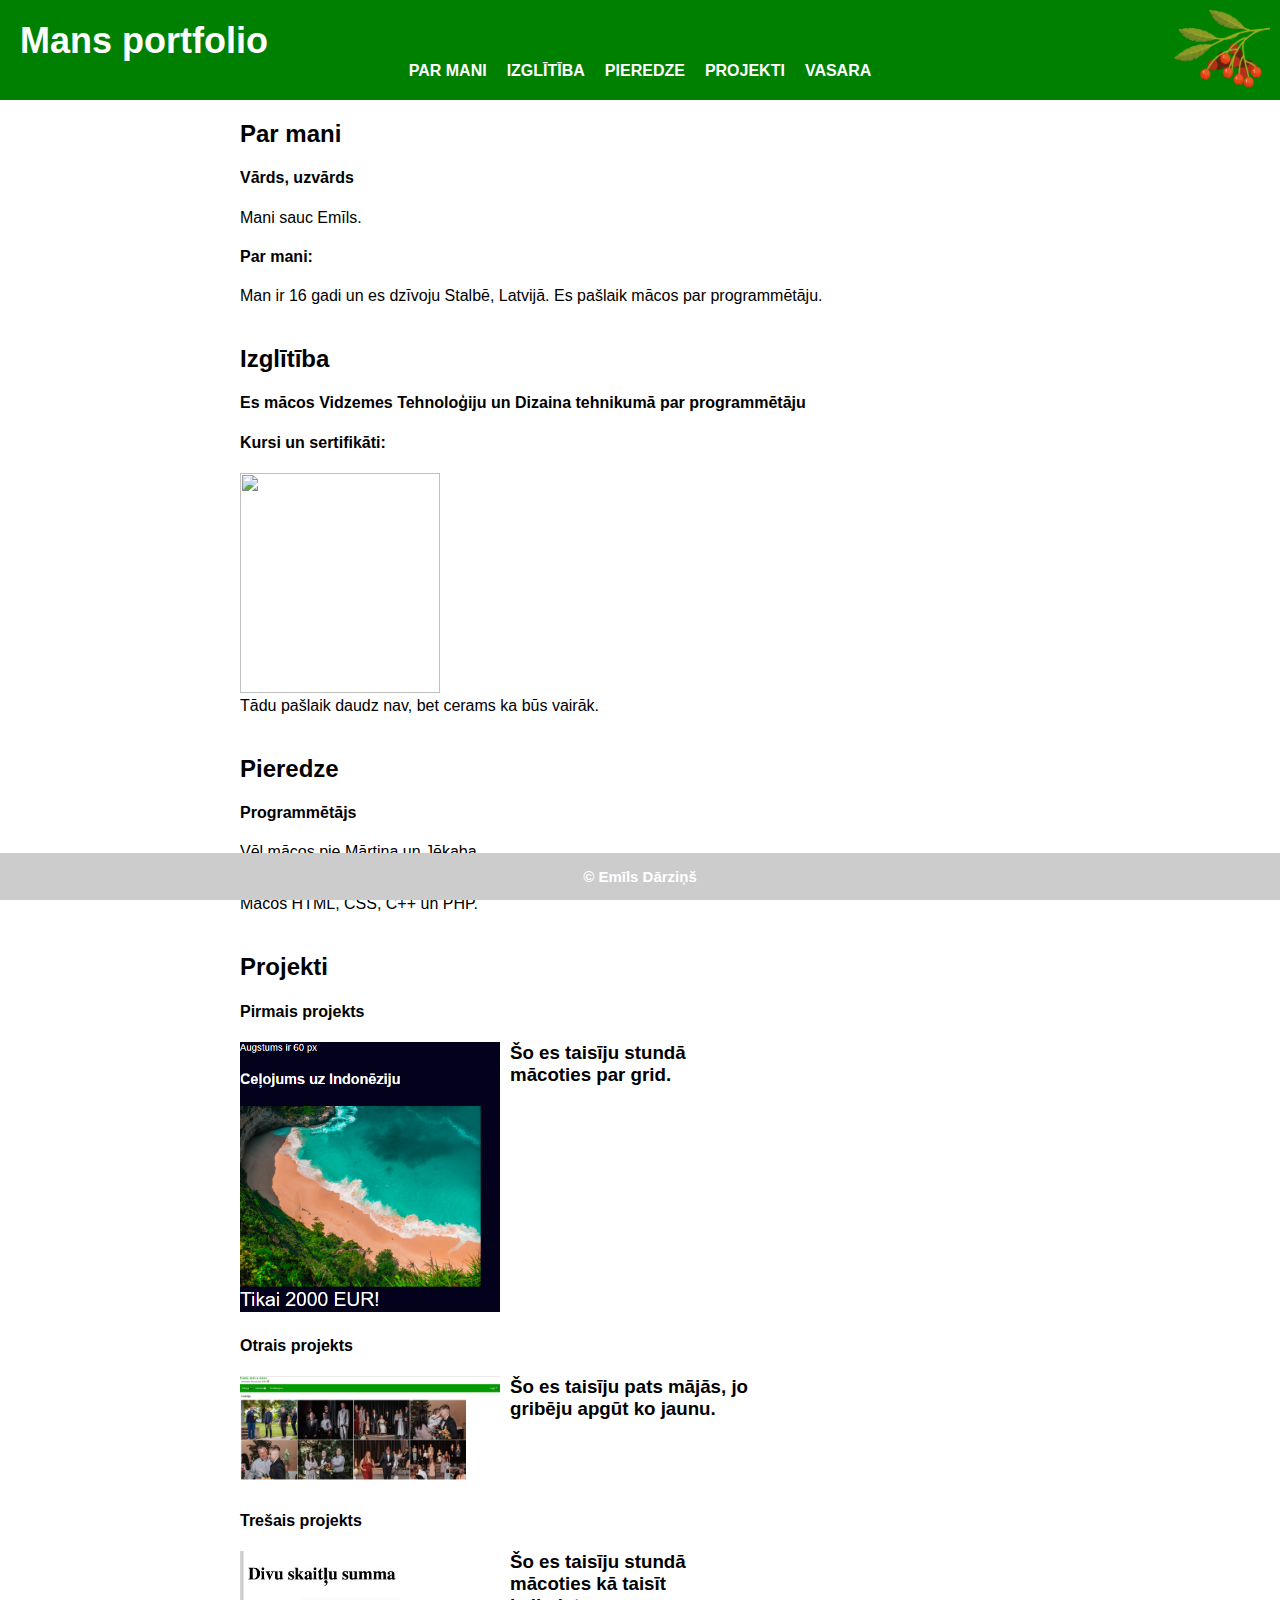
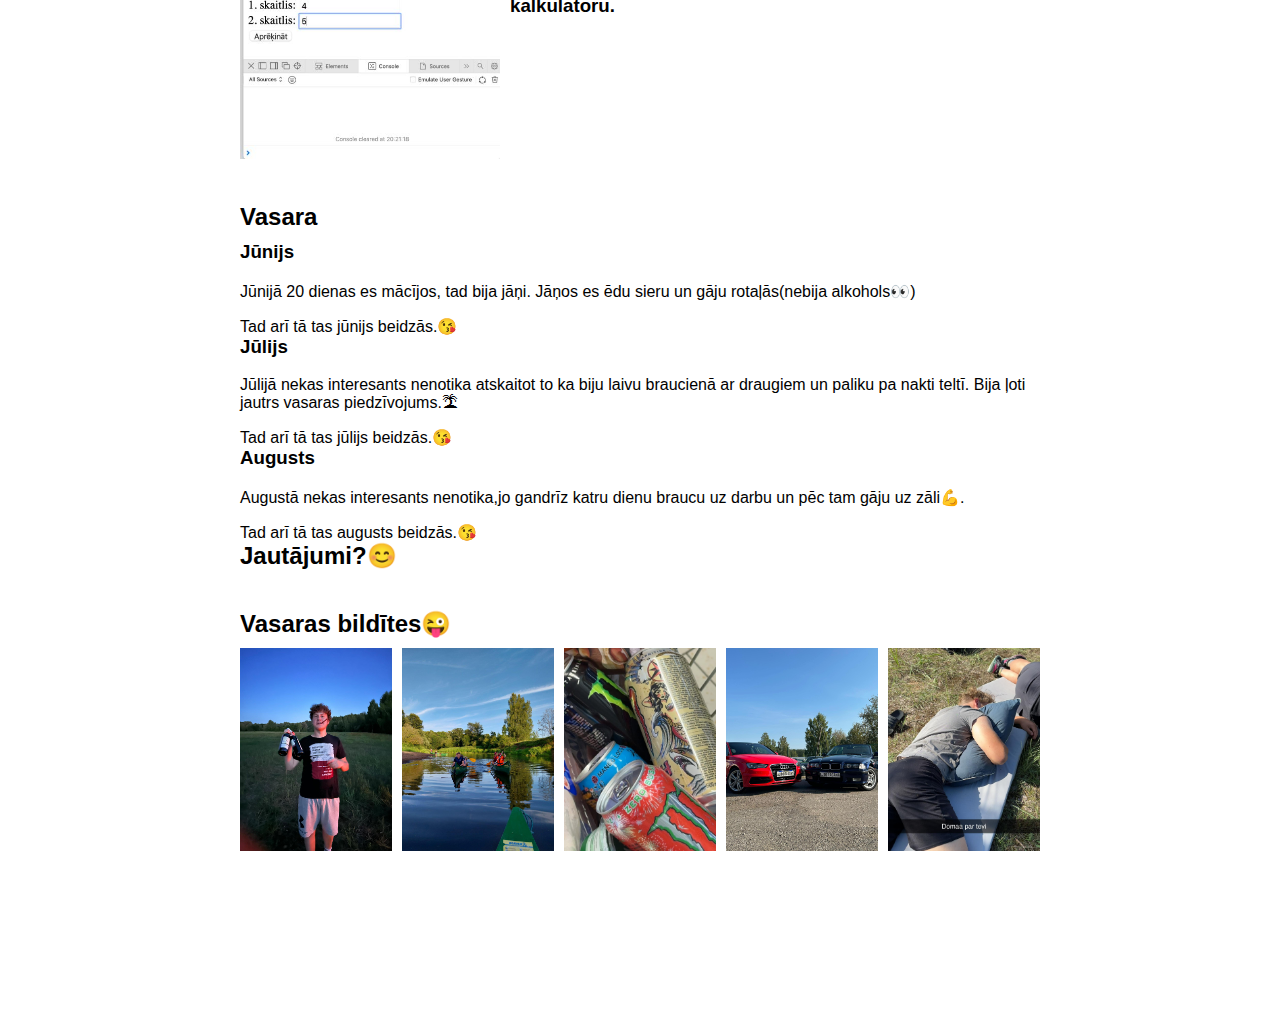
==== commit ad894412: "Update index.html" ====
--- a/index.html
+++ b/index.html
@@ -1,163 +1,138 @@
 <!DOCTYPE html>
 <html>
-  <head>
-    <title>Mans portfolio💼</title>
-    <link rel="stylesheet" href="portfolio.css" />
-    <meta charset="UTF-8">
-    <meta name="viewport" content="width=device-width, initial-scale=1.0">
-    <style>
-      .profile-image {
-        position: absolute;
-        top: 10px;
-        right: 10px;
-      }
-    </style>
-  </head>
-  <body>
-    <header>
-      <h1>Mans portfolio</h1>
-      <div class="profile-image">
-        <img src="ogable.png" width="96" height="78">
+<head>
+  <title>Mans portfolio💼</title>
+  <link rel="stylesheet" href="portfolio.css" />
+  <meta charset="UTF-8">
+  <meta name="viewport" content="width=device-width, initial-scale=1.0">
+  <style>
+    .profile-image {
+      position: absolute;
+      top: 10px;
+      right: 10px;
+    }
+  </style>
+</head>
+<body>
+  <header>
+    <h1>Mans portfolio</h1>
+    <div class="profile-image">
+      <img src="ogable.png" width="96" height="78">
+    </div>
+    <nav>
+      <ul>
+        <li><a href="#about-me">Par mani</a></li>
+        <li><a href="#education">Izglītība</a></li>
+        <li><a href="#experience">Pieredze</a></li>
+        <li><a href="#projects">Projekti</a></li>
+        <li><a href="#vasara">Vasara</a></li>
+      </ul>
+    </nav>
+  </header>
+  <main>
+    <section id="about-me">
+      <h2>Par mani</h2>
+      <div class="sub-section">
+        <h4>Vārds, uzvārds</h4>
+        <p>Mani sauc Emīls.</p>
       </div>
-      <nav>
-        <ul>
-          <li><a href="#about-me">Par mani</a></li>
-          <li><a href="#education">Izglītība</a></li>
-          <li><a href="#experience">Pieredze</a></li>
-          <li><a href="#projects">Projekti</a></li>
-          <li><a href="#vasara">Vasara</a></li>
-        </ul>
-      </nav>
-    </header>
-    <main>
-        <section id="about-me">
-            <h2>Par mani</h2>
-            <div class="sub-section">
-                <h4>Vārds, uzvārds</h4>
-                <p>Mani sauc Emīls.</p>
-            </div>
-            <div class="sub-section">
-                <p></p>
-        </div>
-        <div class="sub-section">
-            <h4>Par mani:</h4>
-            <p>Man ir 16 gadi un es dzīvoju Stalbē, Latvijā. Es pašlaik mācos par programmētāju.</p>
-        </div>
+      <div class="sub-section">
+        <h4>Par mani:</h4>
+        <p>Man ir 16 gadi un es dzīvoju Stalbē, Latvijā. Es pašlaik mācos par programmētāju.</p>
+      </div>
     </section>
     <section id="education">
-        <h2>Izglītība</h2>
-        <div class="sub-section">
-            <h4>Es mācos Vidzemes Tehnoloģiju un Dizaina tehnikumā par programmētāju</h4>
-            <p></p>
-        </div>
-        <div class="sub-section">
-            <h4>Kursi un sertifikāti:</h4>
-            <ul>
-              <img src= "https://pbs.twimg.com/media/EoUFuhpW4AI3PfZ.jpg"  width="200" height="220" style="float: middle;">
-                <li>Tādu pašlaik daudz nav, bet cerams ka būs vairāk.</li>
-            </ul>
-        </div>
+      <h2>Izglītība</h2>
+      <div class="sub-section">
+        <h4>Es mācos Vidzemes Tehnoloģiju un Dizaina tehnikumā par programmētāju</h4>
+      </div>
+      <div class="sub-section">
+        <h4>Kursi un sertifikāti:</h4>
+        <ul>
+          <li><img src="https://pbs.twimg.com/media/EoUFuhpW4AI3PfZ.jpg" width="200" height="220" style="float: middle;"></li>
+          <li>Tādu pašlaik daudz nav, bet cerams ka būs vairāk.</li>
+        </ul>
+      </div>
     </section>
     <section id="experience">
-        <h2>Pieredze</h2>
-        <div class="sub-section">
-            <h4>Programmētājs</h4>
-            <p>Vēl mācos pie Mārtiņa un Jēkaba.</p>
-            <ul>
-                <li>Cerams front-end</li>
-                <li>Mācos HTML, CSS, C++ un PHP.</li>
-            </ul>
-        </div>
-        <div class="sub-section">
-        </div>
+      <h2>Pieredze</h2>
+      <div class="sub-section">
+        <h4>Programmētājs</h4>
+        <p>Vēl mācos pie Mārtiņa un Jēkaba.</p>
+        <ul>
+          <li>Cerams front-end</li>
+          <li>Mācos HTML, CSS, C++ un PHP.</li>
+        </ul>
+      </div>
     </section>
-            </ul>
-        </div>
-        <div class="sub-section">
-        </div>
-      </section>
-      <section id="projects">
-        <h2>Projekti</h2>
-        <div class="sub-section">
-          <h4>Pirmais projekts</h4>
-          <div class="image-grid">
-            <div class="image-item">
-              <img src="project1.jpg" width="300" height="300">
-            </div>
-            <div class="image-item">
-              <h3>Šo es taisīju stundā mācoties par grid.</h3>
-            </div>
+    <section id="projects">
+      <h2>Projekti</h2>
+      <div class="sub-section">
+        <h4>Pirmais projekts</h4>
+        <div class="image-grid">
+          <div class="image-item">
+            <img src="project1.jpg" width="300" height="300">
+          </div>
+          <div class="image-item">
+            <h3>Šo es taisīju stundā mācoties par grid.</h3>
           </div>
         </div>
+      </div>
+      <div class="sub-section">
+        <h4>Otrais projekts</h4>
+        <div class="image-grid">
+          <div class="image-item">
+            <img src="projects2.jpg" width="300" height="300">
           </div>
-          <div class="sub-section">
-            <h4>Otrais projekts</h4>
-            <div class="image-grid">
-              <div class="image-item">
-                <img src="projects2.jpg" width="300" height="300">
-              </div>
-              <div class="image-item">
-                <h3>Šo es taisīju pats mājās, jo gribēju apgūt ko jaunu.</h3>
-              </div>
-            </div>
-          </div>
-          </section>
-          <h4>Trešais projekts</h4>
-          <div class="image-grid">
-            <div class="image-item">
-              <img src="projects3.jpg" width="300" height="300">
-            </div>
-            <div class="image-item">
-              <h3>Šo es taisīju stundā mācoties kā taisīt kalkulatoru.</h3>
-            </div>
+          <div class="image-item">
+            <h3>Šo es taisīju pats mājās, jo gribēju apgūt ko jaunu.</h3>
           </div>
         </div>
-        </section>
+      </div>
+      <div class="sub-section">
+        <h4>Trešais projekts</h4>
+        <div class="image-grid">
+          <div class="image-item">
+            <img src="projects3.jpg" width="300" height="300">
           </div>
           <div class="image-item">
-            <br></br>
-            <br></br>
-            <br></br>
-            <br></br>
+            <h3>Šo es taisīju stundā mācoties kā taisīt kalkulatoru.</h3>
           </div>
-          <section id="vasara">
-            <h1 style="font-size: 24px;">
-              <img src="vasara.png" width="150" height="150" style="vertical-align: middle; margin-right: 10px;"> Mana vasara🔥
-            </h1>
-            <br></br>
-            <h3>Jūnijs</h3>
-            <div class="sub-section">
-              <p>Jūnijā 20 dienas es mācījos, tad bija jāņi. Jāņos es ēdu sieru un gāju rotaļās(nebija alkohols👀)</p>
-              <ul>
-                <li>Tad arī tā tas jūnijs beidzās.😘</li>
-              </ul>
-            </div>
-            <br></br>
-            <h3>Jūlijs</h3>
-
-            <div class="sub-section">
-              <p>Jūlijā nekas interesants nenotika atskaitot to ka biju laivu braucienā ar draugiem un paliku pa nakti teltī. Bija ļoti jautrs vasaras piedzīvojums.🏝</p>
-              <ul>
-                <li>Tad arī tā tas jūlijs beidzās.😘</li>
-              </ul>
-            </div>
-            <br></br>
-            <h3>Augusts</h3>
-
-            <div class="sub-section">
-              <p>Augustā nekas interesants nenotika,jo gandrīz katru dienu braucu uz darbu un pēc tam gāju uz zāli💪.</p>
-              <ul>
-                <li>Tad arī tā tas augusts beidzās.😘</li>
-                <br></br>
-                <h2>Jautājumi?😊</h2>
-                <section id="collage">
-                  <h2>Vasaras bildītes😜</h2>
-                  <div class="collage">
-                    <img src="renars.jpg" alt="Image 1">
-                    <img src="laiva.jpg" alt="Image 2">
-                    <img src="monster.jpg" alt="Image 3">
-                    <img src="bmw.jpg" alt="Image 4">
-                    <img src="gul.jpg" alt="Image 5">
+        </div>
+      </div>
+    </section>
+    <section id="vasara">
+      <h2>Vasara</h2>
+      <div class="sub-section">
+        <h3>Jūnijs</h3>
+        <p>Jūnijā 20 dienas es mācījos, tad bija jāņi. Jāņos es ēdu sieru un gāju rotaļās(nebija alkohols👀)</p>
+        <ul>
+          <li>Tad arī tā tas jūnijs beidzās.😘</li>
+        </ul>
+      </div>
+      <div class="sub-section">
+        <h3>Jūlijs</h3>
+        <p>Jūlijā nekas interesants nenotika atskaitot to ka biju laivu braucienā ar draugiem un paliku pa nakti teltī. Bija ļoti jautrs vasaras piedzīvojums.🏝</p>
+        <ul>
+          <li>Tad arī tā tas jūlijs beidzās.😘</li>
+        </ul>
+      </div>
+      <div class="sub-section">
+        <h3>Augusts</h3>
+        <p>Augustā nekas interesants nenotika,jo gandrīz katru dienu braucu uz darbu un pēc tam gāju uz zāli💪.</p>
+        <ul>
+          <li>Tad arī tā tas augusts beidzās.😘</li>
+        </ul>
+      </div>
+      <h2>Jautājumi?😊</h2>
+      <section id="collage">
+        <h2>Vasaras bildītes😜</h2>
+        <div class="collage">
+          <img src="renars.jpg" alt="Image 1">
+          <img src="laiva.jpg" alt="Image 2">
+          <img src="monster.jpg" alt="Image 3">
+          <img src="bmw.jpg" alt="Image 4">
+          <img src="gul.jpg" alt="Image 5">
                     <br></br>
 <br></br>
 <br></br>
